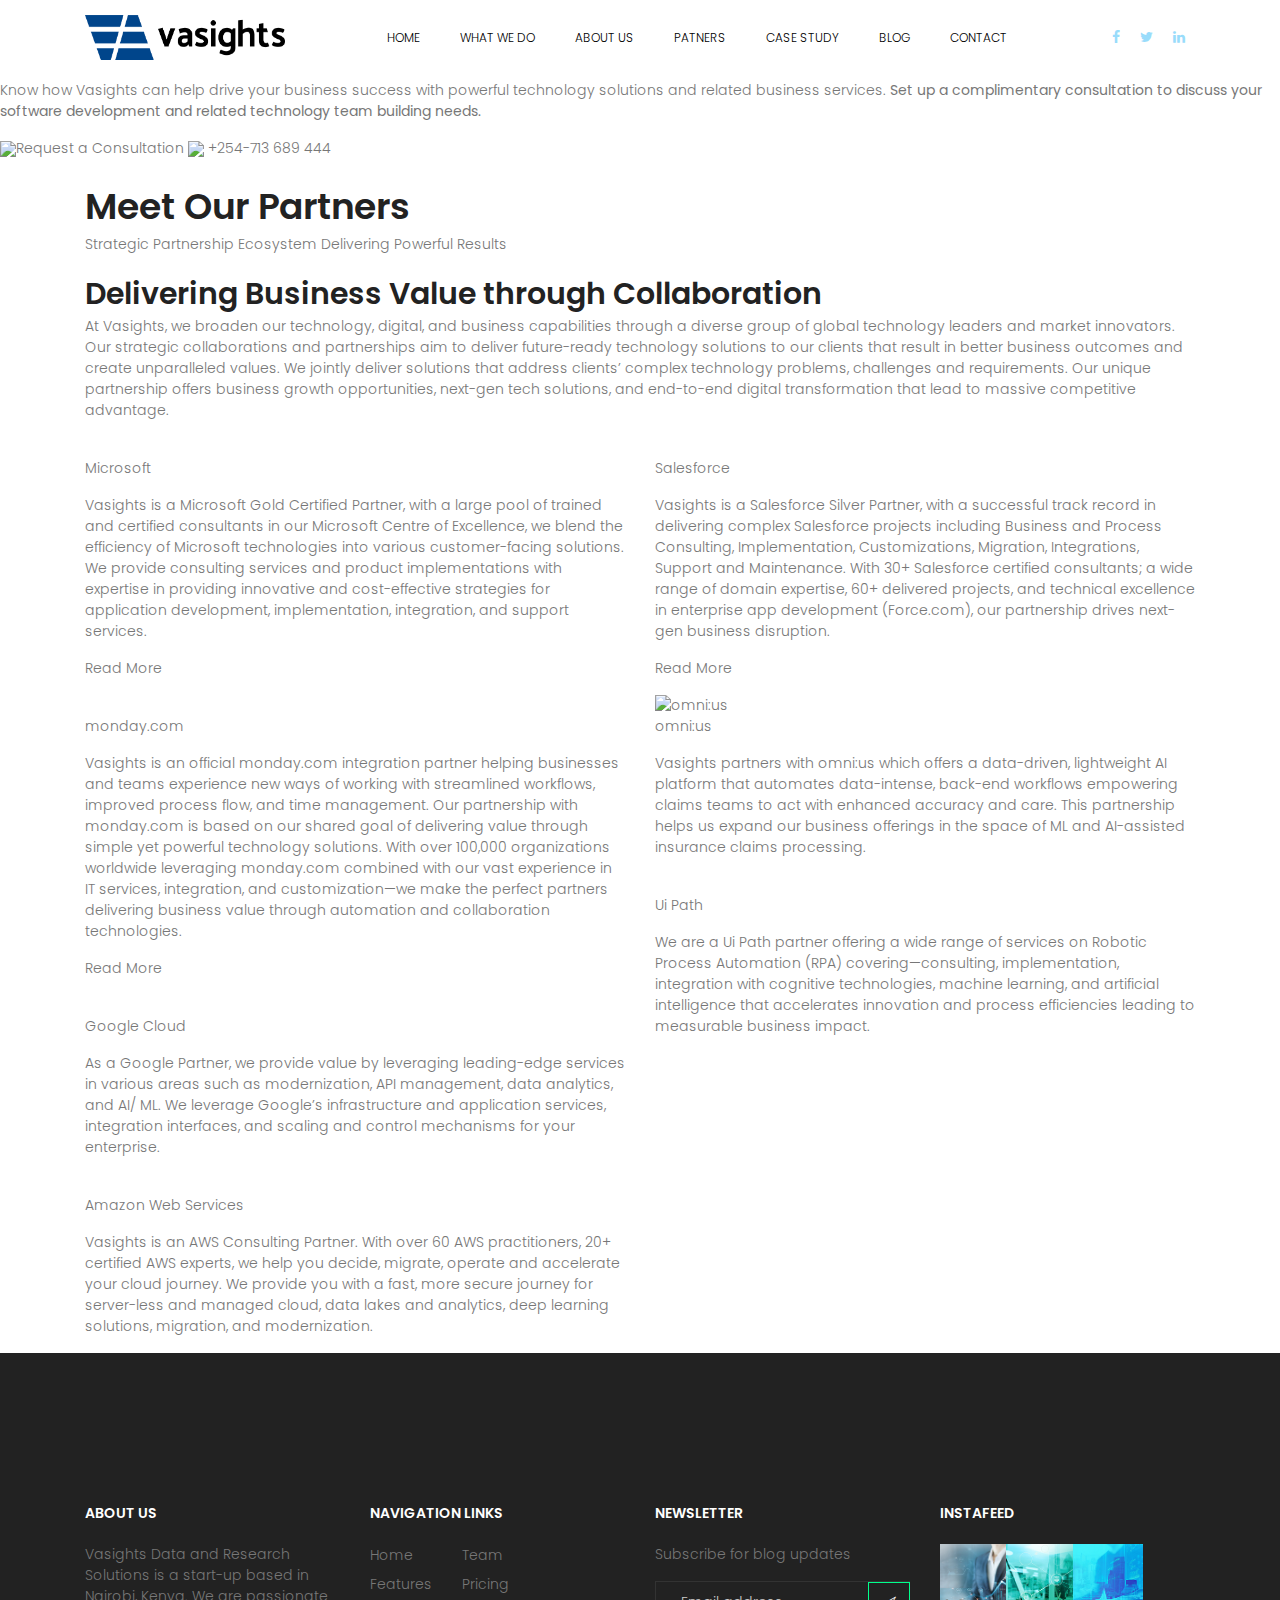
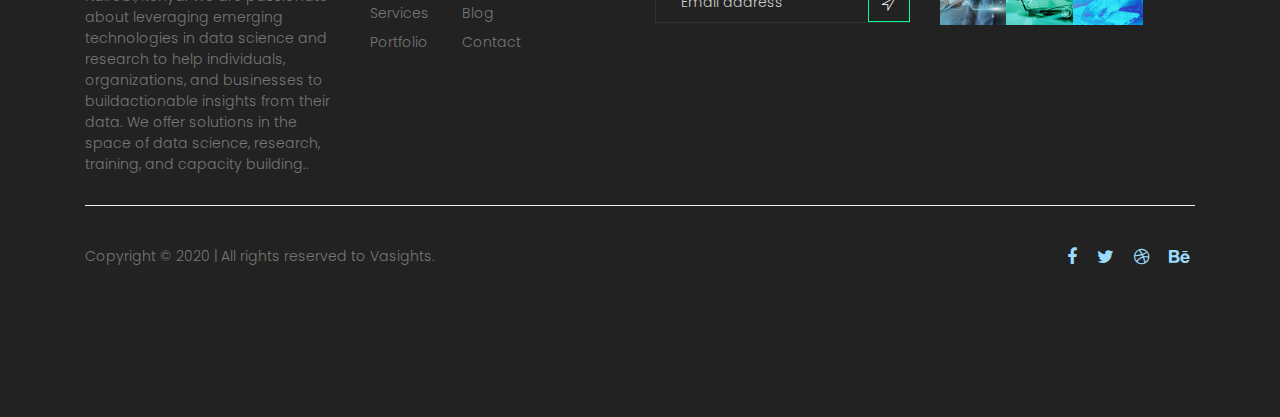
==== partners.html @ d42a7b68 "vasights" ====
<!DOCTYPE html>
<html lang="en" class="js-focus-visible" data-js-focus-visible="">

<head>
    <script type="text/javascript" src="https://pi.pardot.com/pd.js"></script>
    <script async="" src="https://snap.licdn.com/li.lms-analytics/insight.beta.min.js"></script>
    <script src="https://connect.facebook.net/signals/config/571730026812693?v=2.9.29&amp;r=stable" async=""></script>
    <script async="" src="https://connect.facebook.net/en_US/fbevents.js"></script>
    <script type="text/javascript" async="" src="https://snap.licdn.com/li.lms-analytics/insight.min.js"></script>
    <script type="text/javascript" async="" src="https://static.hotjar.com/c/hotjar-2065136.js?sv=7"></script>
    <script type="text/javascript" async="" src="https://www.google-analytics.com/analytics.js"></script>
    <script async="" src="https://www.googletagmanager.com/gtm.js?id=GTM-TFKDRL5"></script>
    <script>(function (w, d, s, l, i) {
            w[l] = w[l] || []; w[l].push({
                'gtm.start':
                    new Date().getTime(), event: 'gtm.js'
            }); var f = d.getElementsByTagName(s)[0],
                j = d.createElement(s), dl = l != 'dataLayer' ? '&l=' + l : ''; j.async = true; j.src =
                    'https://www.googletagmanager.com/gtm.js?id=' + i + dl; f.parentNode.insertBefore(j, f);
        })(window, document, 'script', 'dataLayer', 'GTM-TFKDRL5');</script>
    <meta charset="utf-8">
    <meta http-equiv="X-UA-Compatible" content="IE=edge">
    <meta name="viewport" content="width=device-width, initial-scale=1.0, maximum-scale=1.0, user-scalable=0">
    <title>Strategic Partnerships | Vasights</title>
    <link rel="icon" type="image/x-icon" href="/wp-content/themes/DamcoNew/images/favicon.ico">
    <link href="https://www.damcogroup.com/wp-content/themes/DamcoNew/css/fonts/PTsans.min.css" rel="stylesheet">
    <link rel="stylesheet" href="https://maxcdn.bootstrapcdn.com/font-awesome/4.5.0/css/font-awesome.min.css">
    <link href="https://www.damcogroup.com/wp-content/themes/DamcoNew/css/bootstrap.min.css" rel="stylesheet">
    <link href="https://www.damcogroup.com/wp-content/themes/DamcoNew/css/custom.min.css" rel="stylesheet">
    <link href="https://www.damcogroup.com/wp-content/themes/DamcoNew/css/animate.min.css" rel="stylesheet">
    <link href="https://www.damcogroup.com/wp-content/themes/DamcoNew/css/custom2.min.css" rel="stylesheet">
    <link href="https://unpkg.com/aos@2.3.1/dist/aos.css" rel="stylesheet">
    <link href="https://www.damcogroup.com/wp-content/themes/DamcoNew/css/slick.css" rel="stylesheet">
    <link href="https://www.damcogroup.com/wp-content/themes/DamcoNew/css/slick-theme.css" rel="stylesheet">
    <link href="https://www.damcogroup.com/wp-content/themes/DamcoNew/css/newCustom.css" rel="stylesheet">
    <link href="https://www.damcogroup.com/wp-content/themes/DamcoNew/css/coe/coes.css" rel="stylesheet">
    <link href="https://www.damcogroup.com/wp-content/themes/DamcoNew/css/megadropdown-menu.css" rel="stylesheet">
    <link rel="stylesheet" href="https://maxcdn.bootstrapcdn.com/font-awesome/4.5.0/css/font-awesome.min.css">
    <link href="https://fonts.googleapis.com/css?family=Poppins:100,300,400,500,600,700,800,900" rel="stylesheet">
    <link href="https://fonts.googleapis.com/css?family=Poppins:300,500,600" rel="stylesheet">
    <!--
		CSS
		============================================= -->
    <link rel="stylesheet" href="css/linearicons.css">
    <link rel="stylesheet" href="css/owl.carousel.css">
    <link rel="stylesheet" href="css/font-awesome.min.css">
    <link rel="stylesheet" href="css/animate.css">
    <link rel="stylesheet" href="css/bootstrap.css">
    <link rel="stylesheet" href="css/main.css">
    <style>
        .nav-shadow.sticky-header {
            top: 0px !important;
            position: fixed !important;
        }

        .navbar-inverse {
            position: fixed!important; top: 0px!important;
        }
    </style>
    <!--[if lt IE 9]> <script src="https://oss.maxcdn.com/html5shiv/3.7.2/html5shiv.min.js"></script> <script src="https://oss.maxcdn.com/respond/1.4.2/respond.min.js"></script> <![endif]-->
    <meta name="description"
        content="Damco Solutions is a trusted partner of global leaders such as Salesforce, Microsoft, monday.com, UIPath, Omni:us, Amazon Web Services, Google Cloud, and more.">
    <link rel="canonical" href="https://www.damcogroup.com/partners/">
    <link rel="stylesheet" id="wp-block-library-css"
        href="https://www.damcogroup.com/wp-includes/css/dist/block-library/style.min.css" media="all">
    <link rel="stylesheet" id="contact-form-7-css"
        href="https://www.damcogroup.com/wp-content/plugins/contact-form-7/includes/css/styles.css" media="all">
    <script src="https://www.damcogroup.com/wp-includes/js/jquery/jquery.js"></script>
    <link rel="alternate" type="application/json+oembed"
        href="https://www.damcogroup.com/wp-json/oembed/1.0/embed?url=https%3A%2F%2Fwww.damcogroup.com%2Fpartners%2F">
    <link rel="alternate" type="text/xml+oembed"
        href="https://www.damcogroup.com/wp-json/oembed/1.0/embed?url=https%3A%2F%2Fwww.damcogroup.com%2Fpartners%2F&amp;format=xml">
    <style id="wp-custom-css">
        select.wpcf7-form-control {
            width: 100%;
            height: 40px;
        }

        #talk-modal .wpcf7 .form-group label {
            display: block;
        }

        #talk-modal .wpcf7 input[type="submit"] {
            float: right
        }

        .wpcf7-submit.btn.btn-submit {
            background-color: #15c3ba !important;
            color: #fff;
            width: 150px;
            height: 50px;
        }

        #talk-modal .right-form input,
        #talk-modal .right-form .textarea-talk {
            background: #f1f1f1;
        }

        textarea.form-control {
            height: 70px;
        }

        span.wpcf7-list-item-label {
            font-size: 12px;
        }

        span.wpcf7-list-item {
            display: block
        }

        .landing-banner .description-block .text-block form {
            float: left;
            width: 100% !important;
            background-color: #2474bd;
            border-radius: 0.2em;
            padding: 1em 0.5em;
            background-image: url(../img/form-bg.png);
            background-position: 50% 50%;
            background-repeat-y: no-repeat;
            margin-top: 2em;
            background-size: auto 100%;
        }

        #wpcf7-f4027-o2.form-group {
            width: 100%
        }

        #wpcf7-f4028-o1.screen-reader-response {
            display: none
        }
    </style>
    <script async="" src="https://script.hotjar.com/modules.78248f90481494209b20.js" charset="utf-8"></script>
    <style type="text/css">
        iframe#_hjRemoteVarsFrame {
            display: none !important;
            width: 1px !important;
            height: 1px !important;
            opacity: 0 !important;
            pointer-events: none !important;
        }
    </style>
    <style type="text/css">
        button.btn[data-v-0a2a5063] {
            display: inline-block;
            font-weight: 300;
            line-height: 1.25;
            text-align: center;
            white-space: nowrap;
            vertical-align: middle;
            user-select: none;
            border: 1px solid transparent;
            cursor: pointer;
            letter-spacing: 1px;
            transition: all .15s ease
        }

        button.btn.btn-sm[data-v-0a2a5063] {
            padding: .4rem .8rem;
            font-size: .8rem;
            border-radius: .2rem
        }

        button.btn.btn-primary[data-v-0a2a5063] {
            color: #fff;
            background-color: #45C8F1;
            border-color: #45C8F1
        }

        button.btn.btn-outline-primary[data-v-0a2a5063] {
            color: #45C8F1;
            background-color: transparent;
            border-color: #45C8F1
        }

        button.btn.btn-danger[data-v-0a2a5063] {
            color: #fff;
            background-color: #FF4949;
            border-color: #FF4949
        }

        .text-muted[data-v-0a2a5063] {
            color: #8492A6
        }

        .text-center[data-v-0a2a5063] {
            text-align: center
        }

        .drop-down-enter[data-v-0a2a5063],
        .drop-down-leave-to[data-v-0a2a5063] {
            transform: translateX(0) translateY(-20px);
            transition-timing-function: cubic-bezier(0.74, 0.04, 0.26, 1.05);
            opacity: 0
        }

        .drop-down-enter-active[data-v-0a2a5063],
        .drop-down-leave-active[data-v-0a2a5063] {
            transition: all .15s
        }

        .move-left-enter[data-v-0a2a5063],
        .move-left-leave-to[data-v-0a2a5063] {
            transform: translateY(0) translateX(-80px);
            transition-timing-function: cubic-bezier(0.74, 0.04, 0.26, 1.05);
            opacity: 0
        }

        .move-left-enter-active[data-v-0a2a5063],
        .move-left-leave-active[data-v-0a2a5063] {
            transition: all .15s
        }

        .shake[data-v-0a2a5063] {
            animation: shake-data-v-0a2a5063 0.82s cubic-bezier(0.36, 0.07, 0.19, 0.97) both;
            transform: translate3d(0, 0, 0)
        }

        @keyframes shake-data-v-0a2a5063 {

            10%,
            90% {
                transform: translate3d(-1px, 0, 0)
            }

            20%,
            80% {
                transform: translate3d(2px, 0, 0)
            }

            30%,
            50%,
            70% {
                transform: translate3d(-4px, 0, 0)
            }

            40%,
            60% {
                transform: translate3d(4px, 0, 0)
            }
        }

        .pulse[data-v-0a2a5063] {
            animation: pulse-data-v-0a2a5063 2s ease infinite
        }

        @keyframes pulse-data-v-0a2a5063 {
            0% {
                opacity: .7
            }

            50% {
                opacity: .4
            }

            100% {
                opacity: .7
            }
        }

        .flash-once[data-v-0a2a5063] {
            animation: flash-once 3.5s ease 1
        }

        @keyframes fade-up-data-v-0a2a5063 {
            0% {
                transform: translate3d(0, 10px, 0);
                opacity: 0
            }

            100% {
                transform: translate3d(0, 0, 0);
                opacity: 1
            }
        }

        .fade-in[data-v-0a2a5063] {
            animation: fade-in-data-v-0a2a5063 .3s ease-in-out
        }

        @keyframes fade-in-data-v-0a2a5063 {
            0% {
                opacity: 0
            }

            100% {
                opacity: 1
            }
        }

        .spin[data-v-0a2a5063] {
            animation-name: spin-data-v-0a2a5063;
            animation-duration: 2000ms;
            animation-iteration-count: infinite;
            animation-timing-function: linear
        }

        @keyframes spin-data-v-0a2a5063 {
            from {
                transform: rotate(0deg)
            }

            to {
                transform: rotate(360deg)
            }
        }

        .bounceIn[data-v-0a2a5063] {
            animation-name: bounceIn-data-v-0a2a5063;
            transform-origin: center bottom;
            animation-duration: 1s;
            animation-fill-mode: both;
            animation-iteration-count: 1
        }

        @keyframes bounceIn-data-v-0a2a5063 {

            0%,
            20%,
            40%,
            60%,
            80%,
            100% {
                -webkit-transition-timing-function: cubic-bezier(0.215, 0.61, 0.355, 1);
                transition-timing-function: cubic-bezier(0.215, 0.61, 0.355, 1)
            }

            0% {
                opacity: 1;
                -webkit-transform: scale3d(0.8, 0.8, 0.8);
                transform: scale3d(0.8, 0.8, 0.8)
            }

            20% {
                -webkit-transform: scale3d(1.1, 1.1, 1.1);
                transform: scale3d(1.1, 1.1, 1.1)
            }

            40% {
                -webkit-transform: scale3d(0.9, 0.9, 0.9);
                transform: scale3d(0.9, 0.9, 0.9)
            }

            60% {
                opacity: 1;
                -webkit-transform: scale3d(1.03, 1.03, 1.03);
                transform: scale3d(1.03, 1.03, 1.03)
            }

            80% {
                -webkit-transform: scale3d(0.97, 0.97, 0.97);
                transform: scale3d(0.97, 0.97, 0.97)
            }

            100% {
                opacity: 1;
                -webkit-transform: scale3d(1, 1, 1);
                transform: scale3d(1, 1, 1)
            }
        }

        @keyframes dots-data-v-0a2a5063 {

            0%,
            20% {
                color: rgba(0, 0, 0, 0);
                text-shadow: 0.25em 0 0 rgba(0, 0, 0, 0), 0.5em 0 0 rgba(0, 0, 0, 0)
            }

            40% {
                color: #8492A6;
                text-shadow: 0.25em 0 0 rgba(0, 0, 0, 0), 0.5em 0 0 rgba(0, 0, 0, 0)
            }

            60% {
                text-shadow: 0.25em 0 0 #8492A6, 0.5em 0 0 rgba(0, 0, 0, 0)
            }

            80%,
            100% {
                text-shadow: .25em 0 0 #8492A6, .5em 0 0 #8492A6
            }
        }

        @keyframes recording-data-v-0a2a5063 {
            0% {
                box-shadow: 0px 0px 5px 0px rgba(173, 0, 0, 0.3)
            }

            65% {
                box-shadow: 0px 0px 5px 5px rgba(173, 0, 0, 0.3)
            }

            90% {
                box-shadow: 0px 0px 5px 5px rgba(173, 0, 0, 0)
            }
        }

        html[data-v-0a2a5063] {
            max-height: 500px
        }

        body[data-v-0a2a5063] {
            margin: 0;
            font-size: 100%;
            color: #3C4858;
            width: 350px;
            max-height: 500px
        }

        a[data-v-0a2a5063] {
            text-decoration: none;
            color: #45C8F1
        }

        h1[data-v-0a2a5063],
        h2[data-v-0a2a5063],
        h3[data-v-0a2a5063],
        h4[data-v-0a2a5063] {
            margin-top: 0
        }

        .container_selected_area[data-v-0a2a5063] {
            padding: 0px;
            position: fixed;
            z-index: 2147483647;
            top: 0px;
            left: 0px;
            right: 0px;
            bottom: 0px;
            display: none;
            visibility: hidden
        }

        .container_selected_area.active[data-v-0a2a5063] {
            visibility: visible;
            display: block
        }

        .container_selected_area .label[data-v-0a2a5063] {
            font-family: "Didact Gothic Regular", sans-serif;
            font-size: 22px;
            text-align: center;
            padding-top: 15px
        }

        .container_selected_area .area[data-v-0a2a5063] {
            border: 1px solid #1e83ff;
            background: rgba(30, 131, 255, 0.1);
            display: none;
            position: fixed;
            z-index: 2147483647;
            box-sizing: border-box
        }

        .container_selected_area .area.active[data-v-0a2a5063] {
            display: block;
            top: 0px;
            left: 0px
        }

        .hide[data-v-0a2a5063] {
            display: none
        }
    </style>
    <style type="text/css">
        @font-face {
            font-weight: 400;
            font-style: normal;
            font-family: 'Circular-Loom';

            src: url('https://cdn.loom.com/assets/fonts/circular/CircularXXWeb-Book-cd7d2bcec649b1243839a15d5eb8f0a3.woff2') format('woff2');
        }

        @font-face {
            font-weight: 500;
            font-style: normal;
            font-family: 'Circular-Loom';

            src: url('https://cdn.loom.com/assets/fonts/circular/CircularXXWeb-Medium-d74eac43c78bd5852478998ce63dceb3.woff2') format('woff2');
        }

        @font-face {
            font-weight: 700;
            font-style: normal;
            font-family: 'Circular-Loom';

            src: url('https://cdn.loom.com/assets/fonts/circular/CircularXXWeb-Bold-83b8ceaf77f49c7cffa44107561909e4.woff2') format('woff2');
        }

        @font-face {
            font-weight: 900;
            font-style: normal;
            font-family: 'Circular-Loom';

            src: url('https://cdn.loom.com/assets/fonts/circular/CircularXXWeb-Black-bf067ecb8aa777ceb6df7d72226febca.woff2') format('woff2');
        }
    </style>
    <script type="text/javascript"
        src="https://pi.pardot.com/analytics?ver=3&amp;visitor_id=&amp;visitor_id_sign=&amp;pi_opt_in=&amp;campaign_id=3737&amp;account_id=303261&amp;title=Strategic%20Partnerships%20%7C%20Damco%20Solutions&amp;url=https%3A%2F%2Fwww.damcogroup.com%2Fpartners%2F&amp;referrer=https%3A%2F%2Fwww.damcogroup.com%2Fservices%2F"></script>
</head>

<body data-rsssl="1"
    class="page-template page-template-template-withoutfooterform page-template-template-withoutfooterform-php page page-id-9882 page-parent landing-page white-bg" "="" data-spy="
    scroll" data-aos-easing="ease" data-aos-duration="400" data-aos-delay="0" data-new-gr-c-s-check-loaded="14.984.0"
    data-gr-ext-installed="" cz-shortcut-listen="true"> <noscript><iframe
            src="https://www.googletagmanager.com/ns.html?id=GTM-TFKDRL5" height="0" width="0"
            style="display:none;visibility:hidden"></iframe></noscript>
    <div class="contact-widget widget-green"> Contact Us</div>
    <div class="widget-content widget-content-style"> <a class="close-widget"><img
                src="https://www.damcogroup.com/wp-content/themes/DamcoNew/images/chat-arrow.png" alt="contact us"></a>
        <div class="consultation-form" id="consultation-form" style="display:none">
            <h3>Request a Consultation</h3>
            <div class="consultation-form-inner"> <iframe src="https://go.pardot.com/l/733363/2019-05-20/2khx"
                    class="Pardot_Consultation_form"></iframe></div>
        </div>
        <div class="chat-thankyou" style="display:none">
            <h3 class="thank-request">Thank You for your Request</h3>
            <h4><img src="https://www.damcogroup.com/wp-content/themes/DamcoNew/images/chat-thankyou-icon.png"></h4>
            <h5>Our representative will get in touch with you shortly.</h5> <a class="request-widget call-widget"
                href="tel:+254-713 689 444"><img
                    src="https://www.damcogroup.com/wp-content/themes/DamcoNew/images/chat-phone-icon.png">
                +254-713 689 444</a>
        </div>
        <div class="widget-inner-content">
            <p class="thanks-stop">Thanks for stopping by!</p>
            <p>Know how Vasights can help drive your business success with powerful technology solutions and related
                business services.<strong> Set up a complimentary consultation to discuss your software development and
                    related technology team building needs.</strong></p> <a class="request-widget"
                id="req-consultation"><img
                    src="https://www.damcogroup.com/wp-content/themes/DamcoNew/images/chat-msg-icon.png">Request a
                Consultation</a> <a class="request-widget call-widget" href="tel:+254-713 689 444"><img
                    src="https://www.damcogroup.com/wp-content/themes/DamcoNew/images/chat-phone-icon.png">
                +254-713 689 444</a>
        </div>
    </div>
    <div id="widgetModal" class="modal fade" role="dialog">
        <div class="modal-dialog">
            <div class="modal-content"> <button type="button" class="close close-widget" data-dismiss="modal"><img
                        src="https://www.damcogroup.com/wp-content/themes/DamcoNew/images/chat-arrow.png"></button>
                <div class="modal-header">
                    <h4 class="modal-title">Request a Consultation</h4>
                </div>
                <div class="modal-body">
                    <div role="form" class="wpcf7" id="wpcf7-f6264-o1" lang="en-US" dir="ltr">
                        <div class="screen-reader-response" aria-live="polite" style="display: none;"></div>
                        <form action="/partners/#wpcf7-f6264-o1" method="post" class="wpcf7-form"
                            novalidate="novalidate">
                            <div style="display: none;"> <input type="hidden" name="_wpcf7" value="6264"> <input
                                    type="hidden" name="_wpcf7_version" value="5.1.9"> <input type="hidden"
                                    name="_wpcf7_locale" value="en_US"> <input type="hidden" name="_wpcf7_unit_tag"
                                    value="wpcf7-f6264-o1"> <input type="hidden" name="_wpcf7_container_post" value="0">
                            </div>
                            <div class="tabbing request-consultation-demo contact-web-newz">
                                <div class="left full-width"><span class="wpcf7-form-control-wrap first-name"><input
                                            type="text" name="first-name" value="" size="40"
                                            class="wpcf7-form-control wpcf7-text wpcf7-validates-as-required fname"
                                            aria-required="true" aria-invalid="false"></span><br> <label>First
                                        Name<span>*</span></label></div>
                                <div class="right full-width"><span class="wpcf7-form-control-wrap last-name"><input
                                            type="text" name="last-name" value="" size="40"
                                            class="wpcf7-form-control wpcf7-text wpcf7-validates-as-required lname"
                                            aria-required="true" aria-invalid="false"></span><br> <label>Last
                                        Name<span>*</span></label></div>
                                <div class="left full-width"><span class="wpcf7-form-control-wrap company"><input
                                            type="text" name="company" value="" size="40"
                                            class="wpcf7-form-control wpcf7-text wpcf7-validates-as-required"
                                            aria-required="true" aria-invalid="false"></span><br>
                                    <label>Company<span>*</span></label></div>
                                <div class="right full-width"><span class="wpcf7-form-control-wrap job-title"><input
                                            type="text" name="job-title" value="" size="40"
                                            class="wpcf7-form-control wpcf7-text wpcf7-validates-as-required"
                                            aria-required="true" aria-invalid="false"></span><br> <label>Job
                                        Title<span>*</span></label></div>
                                <div class="left full-width"><span class="wpcf7-form-control-wrap cmpy-email"><input
                                            type="email" name="cmpy-email" value="" size="40"
                                            class="wpcf7-form-control wpcf7-text wpcf7-email wpcf7-validates-as-required wpcf7-validates-as-email"
                                            aria-required="true" aria-invalid="false"></span><br> <label>Email
                                        Address<span>*</span></label></div>
                                <div class="right full-width"><span class="wpcf7-form-control-wrap phnnumber"><input
                                            type="tel" name="phnnumber" value="" size="40" maxlength="15"
                                            class="wpcf7-form-control wpcf7-text wpcf7-tel wpcf7-validates-as-required wpcf7-validates-as-tel phn-no"
                                            aria-required="true" aria-invalid="false"></span><br>
                                    <label>Phone<span>*</span></label></div>
                                <div class="left full-width consultation-text1 "><span
                                        class="wpcf7-form-control-wrap howcanwehelp"><textarea name="howcanwehelp"
                                            cols="40" rows="10" class="wpcf7-form-control wpcf7-textarea"
                                            aria-invalid="false"></textarea></span><br> <label>How can we help
                                        you?</label></div>
                            </div> <input type="hidden" name="PageUrl" value="post_url"
                                class="wpcf7-form-control wpcf7-hidden">
                            <div class="clearfix"></div>
                            <div class="row"> <input type="hidden" name="form-name" value="Request For Services"
                                    class="wpcf7-form-control wpcf7-hidden">
                                <div class="col-md-12 text-right"><input type="submit" value="Request a Consultation"
                                        class="wpcf7-form-control wpcf7-submit button js-form-submit form-submit"
                                        id="edit-submit"><span class="ajax-loader"></span></div>
                            </div>
                            <div class="wpcf7-response-output wpcf7-display-none" aria-hidden="true"></div>
                        </form>
                    </div>
                </div>
            </div>
        </div>
    </div>

    <header class="default-header">
        <div class="sticky-header">
            <div class="container">
                <div class="header-content d-flex justify-content-between align-items-center">
                    <div class="logo">
                        <a href="#top" class="smooth"><img src="img/Vasights-Main-Logo-Transparent.png" alt=""></a>
                    </div>
                    <div class="right-bar d-flex align-items-center">
                        <nav class="d-flex align-items-center">
                            <ul class="main-menu">
                                <li><a href="./index.html">Home</a></li>
                                <li><a href="#services">What We Do</a></li>
                                <li><a href="#protfolio">About Us</a></li>
                                <li><a href="/partners.html" target="_blank">Patners</a></li>
                                <li><a href="#casestudy">Case Study</a></li>
                                <li><a href="#blog">Blog</a></li>
                                <li><a href="#contact">Contact</a></li>
                            </ul>
                            <a href="#" class="mobile-btn"><span class="lnr lnr-menu"></span></a>
                        </nav>
                        <div class="search relative">
                            <span class="lnr lnr-magnifier"></span>
                            <form action="#" class="search-field">
                                <input type="text" placeholder="Search here" onfocus="this.placeholder = ''"
                                    onblur="this.placeholder = 'Search here'">
                                <button class="search-submit"><span class="lnr lnr-magnifier"></span></button>
                            </form>
                        </div>
                        <div class="header-social d-flex align-items-center">
                            <a href="https://www.facebook.com/apticsdata/"><i class="fa fa-facebook"></i></a>
                            <a href="https://twitter.com/apticsdata"><i class="fa fa-twitter"></i></a>
                            <a href="#"><i class="fa fa-linkedin"></i></a>
                        </div>
                    </div>
                </div>
            </div>
        </div>
    </header>
    <div class="partner-main">
        <div class="banner-partner-main"> <img src="https://www.damcogroup.com/wp-content/themes/DamcoNew/images/partner-page/banner-new.jpg"
                alt="" class="img-responsive">
            <div class="container">
                <div class="row">
                    <div class="col-sm-12">
                        <h1>Meet Our Partners</h1>
                        <p class="subheadng">Strategic Partnership Ecosystem <span>Delivering Powerful Results</span>
                        </p>
                    </div>
                </div>
            </div>
        </div>
        <div class="design-pattern-wrapper">
            <div class="design-pattern pattern-1"></div>
            <div class="design-pattern pattern-2"></div>
            <div class="section-1 section-padding">
                <div class="container">
                    <div class="row">
                        <div class="col-sm-12">
                            <h2>Delivering Business Value through Collaboration</h2>
                            <p class="para">At Vasights, we broaden our technology, digital, and business capabilities
                                through a diverse group of global technology leaders and market innovators. Our
                                strategic collaborations and partnerships aim to deliver future-ready technology
                                solutions to our clients that result in better business outcomes and create unparalleled
                                values. We jointly deliver solutions that address clients’ complex technology problems,
                                challenges and requirements. Our unique partnership offers business growth
                                opportunities, next-gen tech solutions, and end-to-end digital transformation that lead
                                to massive competitive advantage.</p>
                        </div>
                    </div>
                </div>
            </div>
            <div class="section-3 section-padding">
                <div class="section-3-inner">
                    <div class="design-pattern pattern-3"></div>
                    <div class="design-pattern pattern-4"></div>
                    <div class="container">
                        <div class="row">
                            <div class="col-sm-6">
                                <div class="col-left">
                                    <div class="section-3-card">
                                        <div class="section-3-card-img"> <img
                                                src="https://www.damcogroup.com/wp-content/themes/DamcoNew/images/partner-page/microsoft.png"
                                                alt="" class="img-responsive"></div>
                                        <div class="section-3-card-body">
                                            <p class="section-3-card-title">Microsoft</p>
                                            <p class="section-3-content">Vasights is a Microsoft Gold Certified Partner,
                                                with a large pool of trained and certified consultants in our Microsoft
                                                Centre of Excellence, we blend the efficiency of Microsoft technologies
                                                into various customer-facing solutions. We provide consulting services
                                                and product implementations with expertise in providing innovative and
                                                cost-effective strategies for application development, implementation,
                                                integration, and support services.</p>
                                            <p class="card-link"><a href="https://www.damcogroup.com/microsoft.html"
                                                    target="_blank" rel="noopener noreferrer">Read More</a></p>
                                        </div>
                                    </div>
                                    <div class="section-3-card">
                                        <div class="section-3-card-img"> <img
                                                src="https://www.damcogroup.com/wp-content/themes/DamcoNew/images/partner-page/monday-com.png"
                                                alt="" class="img-responsive"></div>
                                        <div class="section-3-card-body">
                                            <p class="section-3-card-title">monday.com</p>
                                            <p class="section-3-content">Vasights is an official monday.com integration
                                                partner helping businesses and teams experience new ways of working with
                                                streamlined workflows, improved process flow, and time management. Our
                                                partnership with monday.com is based on our shared goal of delivering
                                                value through simple yet powerful technology solutions. With over
                                                100,000 organizations worldwide leveraging monday.com combined with our
                                                vast experience in IT services, integration, and customization—we make
                                                the perfect partners delivering business value through automation and
                                                collaboration technologies.</p>
                                            <p class="card-link"><a
                                                    href="https://www.damcogroup.com/monday-com-consultant-damco-solutions/"
                                                    target="_blank" rel="noopener noreferrer">Read More</a></p>
                                        </div>
                                    </div>
                                    <div class="section-3-card">
                                        <div class="section-3-card-img"> <img
                                                src="https://www.damcogroup.com/wp-content/themes/DamcoNew/images/partner-page/google-cloud.png"
                                                alt="" class="img-responsive"></div>
                                        <div class="section-3-card-body">
                                            <p class="section-3-card-title">Google Cloud</p>
                                            <p class="section-3-content">As a Google Partner, we provide value by
                                                leveraging leading-edge services in various areas such as modernization,
                                                API management, data analytics, and AI/ ML. We leverage Google’s
                                                infrastructure and application services, integration interfaces, and
                                                scaling and control mechanisms for your enterprise.</p>
                                        </div>
                                    </div>
                                    <div class="section-3-card">
                                        <div class="section-3-card-img"> <img
                                                src="https://www.damcogroup.com/wp-content/themes/DamcoNew/images/partner-page/amazon.png" alt=""
                                                class="img-responsive"></div>
                                        <div class="section-3-card-body">
                                            <p class="section-3-card-title">Amazon Web Services</p>
                                            <p class="section-3-content">Vasights is an AWS Consulting Partner. With over
                                                60 AWS practitioners, 20+ certified AWS experts, we help you decide,
                                                migrate, operate and accelerate your cloud journey. We provide you with
                                                a fast, more secure journey for server-less and managed cloud, data
                                                lakes and analytics, deep learning solutions, migration, and
                                                modernization.</p>
                                        </div>
                                    </div>
                                </div>
                            </div>
                            <div class="col-sm-6 col-right-wrapper">
                                <div class="col-right">
                                    <div class="section-3-card">
                                        <div class="section-3-card-img"> <img
                                                src="https://www.damcogroup.com/wp-content/themes/DamcoNew/images/partner-page/salesforce.png"
                                                alt="" class="img-responsive"></div>
                                        <div class="section-3-card-body">
                                            <p class="section-3-card-title">Salesforce</p>
                                            <p class="section-3-content">Vasights is a Salesforce Silver Partner, with a
                                                successful track record in delivering complex Salesforce projects
                                                including Business and Process Consulting, Implementation,
                                                Customizations, Migration, Integrations, Support and Maintenance. With
                                                30+ Salesforce certified consultants; a wide range of domain expertise,
                                                60+ delivered projects, and technical excellence in enterprise app
                                                development (Force.com), our partnership drives next-gen business
                                                disruption.</p>
                                            <p class="card-link"><a href="https://www.damcogroup.com/Salesforce"
                                                    target="_blank" rel="noopener noreferrer">Read More</a></p>
                                        </div>
                                    </div>
                                    <div class="section-3-card">
                                        <div class="section-3-card-img"> <img
                                                src="https://www.damcogroup.com/wp-content/themes/DamcoNew/images/partner-page/omni-us.png"
                                                alt="omni:us" class="img-responsive"></div>
                                        <div class="section-3-card-body">
                                            <p class="section-3-card-title">omni:us</p>
                                            <p class="section-3-content">Vasights partners with omni:us which offers a
                                                data-driven, lightweight AI platform that automates data-intense,
                                                back-end workflows empowering claims teams to act with enhanced accuracy
                                                and care. This partnership helps us expand our business offerings in the
                                                space of ML and AI-assisted insurance claims processing.</p>
                                        </div>
                                    </div>
                                    <div class="section-3-card">
                                        <div class="section-3-card-img"> <img
                                                src="https://www.damcogroup.com/wp-content/themes/DamcoNew/images/partner-page/UI-path.png" alt=""
                                                class="img-responsive"></div>
                                        <div class="section-3-card-body">
                                            <p class="section-3-card-title">Ui Path</p>
                                            <p class="section-3-content">We are a Ui Path partner&nbsp;offering a wide
                                                range of services on Robotic Process Automation (RPA)
                                                covering—consulting, implementation, integration with cognitive
                                                technologies, machine learning, and artificial intelligence that
                                                accelerates innovation and process efficiencies leading to measurable
                                                business impact.</p>
                                        </div>
                                    </div>
                                </div>
                            </div>
                        </div>
                    </div>
                </div>
            </div>
        </div>
    </div> <a href="#" class="scrollToTop" style="display: block;"></a>
	<footer class="section-full">
		<div class="container">
			<div class="row">
				<div class="col-lg-3 col-sm-6">
					<div class="single-footer-widget">
						<h6 class="text-white text-uppercase mb-20">About Us</h6>
						<p>Vasights Data and Research Solutions is a start-up based in Nairobi, Kenya. We are passionate
							about leveraging emerging technologies in data science and research to help individuals,
							organizations, and businesses to buildactionable insights from their data. We offer
							solutions in the space of data science, research, training, and capacity building.. </p>
					</div>
				</div>
				<div class="col-lg-3 col-sm-6">
					<div class="single-footer-widget">
						<h6 class="text-white text-uppercase mb-20">Navigation Links</h6>
						<div class="d-flex">
							<ul class="footer-nav">
								<li><a href="#">Home</a></li>
								<li><a href="#">Features</a></li>
								<li><a href="#">Services</a></li>
								<li><a href="#">Portfolio</a></li>
							</ul>
							<ul class="ml-30 footer-nav">
								<li><a href="#">Team</a></li>
								<li><a href="#">Pricing</a></li>
								<li><a href="#">Blog</a></li>
								<li><a href="#">Contact</a></li>
							</ul>
						</div>
					</div>
				</div>
				<div class="col-lg-3 col-sm-6">
					<div class="single-footer-widget">
						<h6 class="text-white text-uppercase mb-20">Newsletter</h6>
						<p>Subscribe for blog updates</p>
						<div id="mc_embed_signup">
							<form target="_blank" novalidate
								action="https://spondonit.us12.list-manage.com/subscribe/post?u=1462626880ade1ac87bd9c93a&id=92a4423d01"
								method="get" class="subscription relative d-flex justify-content-center">
								<input type="email" name="EMAIL" placeholder="Email address"
									onfocus="this.placeholder = ''" onblur="this.placeholder = 'Email address'"
									required>
								<div style="position: absolute; left: -5000px;">
									<input type="text" name="b_36c4fd991d266f23781ded980_aefe40901a" tabindex="-1"
										value="">
								</div>
								<button type="submit" class="newsletter-btn" name="subscribe"><span
										class="lnr lnr-location"></span></button>
								<div class="info"></div>
							</form>
						</div>
					</div>
				</div>
				<div class="col-lg-3 col-sm-6">
					<div class="single-footer-widget">
						<h6 class="text-white text-uppercase mb-20">Instafeed</h6>
						<ul class="instafeed d-flex flex-wrap">
							<li><img style="width: 70px;" src="img/is1.jpg" alt=""></li>
							<li><img style="width: 70px;" src="img/is2.jpg" alt=""></li>
							<li><img style="width: 70px;" src="img/is3.jpg" alt=""></li>


						</ul>
					</div>
				</div>
			</div>
			<div class="footer-bottom d-flex justify-content-between align-items-center">
				<p class="footer-text m-0">Copyright &copy; 2020 | All rights reserved to <a href="#">Vasights.</a>
				</p>
				<div class="footer-social d-flex align-items-center">
					<a href="https://www.facebook.com/apticsdata/"><i class="fa fa-facebook"></i></a>
					<a href="https://twitter.com/apticsdata"><i class="fa fa-twitter"></i></a>
					<a href="#"><i class="fa fa-dribbble"></i></a>
					<a href="#"><i class="fa fa-behance"></i></a>
				</div>
			</div>
		</div>
	</footer>


    <script src="https://code.jquery.com/jquery-1.12.4.min.js"></script>
    <script type="text/javascript"
        id="">!function (b, e, f, g, a, c, d) { b.fbq || (a = b.fbq = function () { a.callMethod ? a.callMethod.apply(a, arguments) : a.queue.push(arguments) }, b._fbq || (b._fbq = a), a.push = a, a.loaded = !0, a.version = "2.0", a.queue = [], c = e.createElement(f), c.async = !0, c.src = g, d = e.getElementsByTagName(f)[0], d.parentNode.insertBefore(c, d)) }(window, document, "script", "https://connect.facebook.net/en_US/fbevents.js"); fbq("init", "571730026812693"); fbq("track", "PageView");</script>
    <noscript><img height="1" width="1" style="display:none"
            src="https://www.facebook.com/tr?id=571730026812693&amp;ev=PageView&amp;noscript=1"></noscript>
    <script defer="" src="https://www.damcogroup.com/wp-content/themes/DamcoNew/js/bootstrap.min.js"></script>
    <script defer="" src="https://www.damcogroup.com/wp-content/themes/DamcoNew/js/sticky-nav.min.js"
        charset="utf-8"></script>
    <script defer="" src="https://www.damcogroup.com/wp-content/themes/DamcoNew/js/nav-banner-services.min.js"
        charset="utf-8"></script>
    <script defer="" src="https://www.damcogroup.com/wp-content/themes/DamcoNew/js/jquery.easing.min.js"></script>
    <script defer="" src="https://www.damcogroup.com/wp-content/themes/DamcoNew/js/creative.min.js"
        charset="utf-8"></script>
    <script defer="" src="https://www.damcogroup.com/wp-content/themes/DamcoNew/js/carousel.min.js"
        charset="utf-8"></script>
    <script src="https://www.damcogroup.com/wp-content/themes/DamcoNew/js/custom.min.js" charset="utf-8"></script>
    <script defer="" src="https://www.damcogroup.com/wp-content/themes/DamcoNew/js/jquery-ui.min.js"
        charset="utf-8"></script>
    <script defer="" src="https://www.damcogroup.com/wp-content/themes/DamcoNew/js/responsiveslides.min.js"></script>
    <script defer="" src="https://www.damcogroup.com/wp-content/themes/DamcoNew/js/nav-toggle.min.js"></script>
    <script defer="" src="https://www.damcogroup.com/wp-content/themes/DamcoNew/js/jquery.jsticky.min.js"></script>
    <script defer="" src="https://www.damcogroup.com/wp-content/themes/DamcoNew/js/new-mobile-menu.min.js"></script>
    <script defer="" src="https://www.damcogroup.com/wp-content/themes/DamcoNew/js/stickynew.min.js"></script>
    <script defer="" src="https://www.damcogroup.com/wp-content/themes/DamcoNew/js/footer-page.js"></script>
    <script src="https://www.damcogroup.com/wp-content/themes/DamcoNew/js/slick.js"></script>
    <script src="https://www.damcogroup.com/wp-content/themes/DamcoNew/js/mobile-megamenu.js"></script>
    <script>var ms_ie = false;
        var ua = window.navigator.userAgent;
        var old_ie = ua.indexOf('MSIE ');
        var new_ie = ua.indexOf('Trident/');
        if ((old_ie > -1) || (new_ie > -1)) {
            ms_ie = true;
        }
        if (ms_ie) {
            $('#navbar-collapse-grid').addClass('ie');
        }</script>
    <script>/*  */
        var wpcf7 = { "apiSettings": { "root": "https:\/\/www.damcogroup.com\/wp-json\/contact-form-7\/v1", "namespace": "contact-form-7\/v1" } };
    /*  */</script>
    <script src="https://www.damcogroup.com/wp-content/plugins/contact-form-7/includes/js/scripts.js"></script>
    <script src="https://www.damcogroup.com/wp-includes/js/wp-embed.min.js"></script>
    <script>$(document).ready(function () {
            $('.carouselRpaSlide').slick({
                dots: false,
                //infinite: true,
                speed: 1000,
                slidesToShow: 3,
                slidesToScroll: 3,
                autoplay: true,
                autoplaySpeed: 9000,
                prevArrow: "<img class='a-left control-c prev slick-prev' src='https://www.damcogroup.com/wp-content/themes/DamcoNew/images/rpa-fin/left-a.png' alt='Previous'>",
                nextArrow: "<img class='a-right control-c next slick-next' src='https://www.damcogroup.com/wp-content/themes/DamcoNew/images/rpa-fin/right-a.png' alt='Next'>",
                responsive: [
                    {
                        breakpoint: 1024,
                        settings: {
                            slidesToShow: 3,
                            slidesToScroll: 3,
                            infinite: true,
                            dots: true
                        }
                    },
                    {
                        breakpoint: 600,
                        settings: {
                            slidesToShow: 2,
                            slidesToScroll: 2
                        }
                    },
                    {
                        breakpoint: 480,
                        settings: {
                            slidesToShow: 1,
                            slidesToScroll: 1
                        }
                    }
                ]
            });
        });</script>
    <script>jQuery('p:empty').remove();</script>
    <script>piAId = '303261';
        piCId = '3737';
        (function () {
            function async_load() {
                var s = document.createElement('script'); s.type = 'text/javascript';
                s.src = ('https:' == document.location.protocol ? 'https://pi' : 'http://cdn') + '.pardot.com/pd.js';
                var c = document.getElementsByTagName('script')[0]; c.parentNode.insertBefore(s, c);
            }
            if (window.attachEvent) { window.attachEvent('onload', async_load); }
            else { window.addEventListener('load', async_load, false); }
        })();</script>
    <script>/* var navWrap = $('.scroll-insure'),
    nav = $('.scroll-ins'),
    startPosition = navWrap.offset().top,
    stopPosition = $('.stopHerea').offset().top - nav.outerHeight();
*/
        $(document).scroll(function () {
            //debugger;
            //stick nav to top of page
            var y = $(this).scrollTop()
            if (y > startPosition) {
                nav.addClass('sticky');
                if (y > stopPosition) {
                    nav.css('top', stopPosition - y);
                } else {
                    nav.css('top', 81);
                }
            } else {
                nav.removeClass('sticky');
            }
        });
        // smaoth scroll
        jQuery(function () {
            // This will select everything with the class smoothScroll
            // This should prevent problems with carousel, scrollspy, etc...
            jQuery('.smoothScroll').click(function () {
                if (location.pathname.replace(/^\//, '') == this.pathname.replace(/^\//, '') && location.hostname == this.hostname) {
                    var target = jQuery(this.hash);
                    target = target.length ? target : jQuery('[name=' + this.hash.slice(1) + ']');
                    if (target.length) {
                        jQuery('html,body').animate({
                            scrollTop: target.offset().top
                        }, 1000); // The number here represents the speed of the scroll in milliseconds
                        return false;
                    }
                }
            });
        });
                                            // Change the speed to whatever you want
                                            // Personally i think 1000 is too much
                                            // Try 800 or below, it seems not too much but it will make a difference</script>
    <script src="https://unpkg.com/aos@2.3.1/dist/aos.js"></script>
    <script>AOS.init({ disable: 'mobile' });</script>
    <script>$(document).ready(function () {
            $('.carouselSlide').slick({
                dots: true,
                //infinite: true,
                speed: 2000,
                slidesToShow: 3,
                slidesToScroll: 3,
                autoplay: true,
                autoplaySpeed: 9000,
                responsive: [
                    {
                        breakpoint: 1024,
                        settings: {
                            slidesToShow: 3,
                            slidesToScroll: 3,
                            infinite: true,
                            dots: true
                        }
                    },
                    {
                        breakpoint: 600,
                        settings: {
                            slidesToShow: 2,
                            slidesToScroll: 2
                        }
                    },
                    {
                        breakpoint: 480,
                        settings: {
                            slidesToShow: 1,
                            slidesToScroll: 1
                        }
                    }
                ]
            });
            $(".contact-widget").click(function () {
                $(".widget-content").toggle();
            });
            $(".close-widget").click(function () {
                $(".widget-content").toggle();
            });
            $(".request-widget").click(function () {
                $(".widget-content").toggle();
            });
            $(".close-widi").click(function () {
                $(".widget-content").toggle();
            });
            $("#req-consultation").click(function () {
                $(".widget-inner-content").hide();
                $("#consultation-form").show();
                $(".widget-content-style").show();
            });
            jQuery('.section-3-tab .nonprofit-tab .nav-tabs li:first-child').addClass("active1");
            jQuery('.section-6-tab .nonprofit-tab .nav-tabs li:first-child').addClass("active2");
            jQuery('.section-3-tab .nonprofit-tab .nav-tabs li').click(function () {
                jQuery('.nonprofit-tab .nav-tabs li:first-child').removeClass("active1");
            })
            jQuery('.section-6-tab .nonprofit-tab .nav-tabs li').click(function () {
                jQuery('.nonprofit-tab .nav-tabs li:first-child').removeClass("active2");
            })
            jQuery('.red-download-btn').click(function () {
                jQuery('.footerForm').addClass('nonprofit-form');
            })
            console.log(sessionStorage.getItem('popState'));
            if (sessionStorage.getItem('popState') != 'shown') {
                console.log('show');
                setTimeout(function () {
                    //$('#technologyLeadershipModal').modal('show');
                    $('#technologyLeadershipModal').modal('hide');
                }, 5000);
            }
            else {
                console.log('hide');
                $('#technologyLeadershipModal').hide();
            }
            $('.close').click(function (e) {
                $('#technologyLeadershipModal').fadeOut();
                sessionStorage.setItem('popState', 'shown');
            });
        });</script> <iframe name="_hjRemoteVarsFrame" title="_hjRemoteVarsFrame" id="_hjRemoteVarsFrame"
        src="https://vars.hotjar.com/box-469cf41adb11dc78be68c1ae7f9457a4.html"
        style="display: none !important; width: 1px !important; height: 1px !important; opacity: 0 !important; pointer-events: none !important;"></iframe><input
        type="file" id="" name="file" style="display: none;">
    <div data-v-0a2a5063="" class="container_selected_area"
        style="cursor: url(&quot;chrome-extension://ialiedlpfknneamnbemcgmaboleiccdd/assets/images/cursor-imagen.svg&quot;) 9 9, crosshair;">
        <div data-v-0a2a5063="" class="area"></div>
    </div>
    <style>
        .tb_button {
            padding: 1px;
            cursor: pointer;
            border-right: 1px solid #8b8b8b;
            border-left: 1px solid #FFF;
            border-bottom: 1px solid #fff;
        }

        .tb_button.hover {
            borer: 2px outset #def;
            background-color: #f8f8f8 !important;
        }

        .ws_toolbar {
            z-index: 100000
        }

        .ws_toolbar .ws_tb_btn {
            cursor: pointer;
            border: 1px solid #555;
            padding: 3px
        }

        .tb_highlight {
            background-color: yellow
        }

        .tb_hide {
            visibility: hidden
        }

        .ws_toolbar img {
            padding: 2px;
            margin: 0px
        }
    </style>
</body>
<loom-container id="lo-engage-ext-container">
    <div></div>
    <loom-shadow classname="resolved"></loom-shadow>
</loom-container>

</html>
---- css/linearicons.css ----
@font-face {
	font-family: 'Linearicons-Free';
	src:url('../fonts/Linearicons-Free.eot?w118d');
	src:url('../fonts/Linearicons-Free.eot?#iefixw118d') format('embedded-opentype'),
		url('../fonts/Linearicons-Free.woff2?w118d') format('woff2'),
		url('../fonts/Linearicons-Free.woff?w118d') format('woff'),
		url('../fonts/Linearicons-Free.ttf?w118d') format('truetype'),
		url('../fonts/Linearicons-Free.svg?w118d#Linearicons-Free') format('svg');
	font-weight: normal;
	font-style: normal;
}

.lnr {
	font-family: 'Linearicons-Free';
	speak: none;
	font-style: normal;
	font-weight: normal;
	font-variant: normal;
	text-transform: none;
	line-height: 1;

	/* Better Font Rendering =========== */
	-webkit-font-smoothing: antialiased;
	-moz-osx-font-smoothing: grayscale;
}

.lnr-home:before {
	content: "\e800";
}
.lnr-apartment:before {
	content: "\e801";
}
.lnr-pencil:before {
	content: "\e802";
}
.lnr-magic-wand:before {
	content: "\e803";
}
.lnr-drop:before {
	content: "\e804";
}
.lnr-lighter:before {
	content: "\e805";
}
.lnr-poop:before {
	content: "\e806";
}
.lnr-sun:before {
	content: "\e807";
}
.lnr-moon:before {
	content: "\e808";
}
.lnr-cloud:before {
	content: "\e809";
}
.lnr-cloud-upload:before {
	content: "\e80a";
}
.lnr-cloud-download:before {
	content: "\e80b";
}
.lnr-cloud-sync:before {
	content: "\e80c";
}
.lnr-cloud-check:before {
	content: "\e80d";
}
.lnr-database:before {
	content: "\e80e";
}
.lnr-lock:before {
	content: "\e80f";
}
.lnr-cog:before {
	content: "\e810";
}
.lnr-trash:before {
	content: "\e811";
}
.lnr-dice:before {
	content: "\e812";
}
.lnr-heart:before {
	content: "\e813";
}
.lnr-star:before {
	content: "\e814";
}
.lnr-star-half:before {
	content: "\e815";
}
.lnr-star-empty:before {
	content: "\e816";
}
.lnr-flag:before {
	content: "\e817";
}
.lnr-envelope:before {
	content: "\e818";
}
.lnr-paperclip:before {
	content: "\e819";
}
.lnr-inbox:before {
	content: "\e81a";
}
.lnr-eye:before {
	content: "\e81b";
}
.lnr-printer:before {
	content: "\e81c";
}
.lnr-file-empty:before {
	content: "\e81d";
}
.lnr-file-add:before {
	content: "\e81e";
}
.lnr-enter:before {
	content: "\e81f";
}
.lnr-exit:before {
	content: "\e820";
}
.lnr-graduation-hat:before {
	content: "\e821";
}
.lnr-license:before {
	content: "\e822";
}
.lnr-music-note:before {
	content: "\e823";
}
.lnr-film-play:before {
	content: "\e824";
}
.lnr-camera-video:before {
	content: "\e825";
}
.lnr-camera:before {
	content: "\e826";
}
.lnr-picture:before {
	content: "\e827";
}
.lnr-book:before {
	content: "\e828";
}
.lnr-bookmark:before {
	content: "\e829";
}
.lnr-user:before {
	content: "\e82a";
}
.lnr-users:before {
	content: "\e82b";
}
.lnr-shirt:before {
	content: "\e82c";
}
.lnr-store:before {
	content: "\e82d";
}
.lnr-cart:before {
	content: "\e82e";
}
.lnr-tag:before {
	content: "\e82f";
}
.lnr-phone-handset:before {
	content: "\e830";
}
.lnr-phone:before {
	content: "\e831";
}
.lnr-pushpin:before {
	content: "\e832";
}
.lnr-map-marker:before {
	content: "\e833";
}
.lnr-map:before {
	content: "\e834";
}
.lnr-location:before {
	content: "\e835";
}
.lnr-calendar-full:before {
	content: "\e836";
}
.lnr-keyboard:before {
	content: "\e837";
}
.lnr-spell-check:before {
	content: "\e838";
}
.lnr-screen:before {
	content: "\e839";
}
.lnr-smartphone:before {
	content: "\e83a";
}
.lnr-tablet:before {
	content: "\e83b";
}
.lnr-laptop:before {
	content: "\e83c";
}
.lnr-laptop-phone:before {
	content: "\e83d";
}
.lnr-power-switch:before {
	content: "\e83e";
}
.lnr-bubble:before {
	content: "\e83f";
}
.lnr-heart-pulse:before {
	content: "\e840";
}
.lnr-construction:before {
	content: "\e841";
}
.lnr-pie-chart:before {
	content: "\e842";
}
.lnr-chart-bars:before {
	content: "\e843";
}
.lnr-gift:before {
	content: "\e844";
}
.lnr-diamond:before {
	content: "\e845";
}
.lnr-linearicons:before {
	content: "\e846";
}
.lnr-dinner:before {
	content: "\e847";
}
.lnr-coffee-cup:before {
	content: "\e848";
}
.lnr-leaf:before {
	content: "\e849";
}
.lnr-paw:before {
	content: "\e84a";
}
.lnr-rocket:before {
	content: "\e84b";
}
.lnr-briefcase:before {
	content: "\e84c";
}
.lnr-bus:before {
	content: "\e84d";
}
.lnr-car:before {
	content: "\e84e";
}
.lnr-train:before {
	content: "\e84f";
}
.lnr-bicycle:before {
	content: "\e850";
}
.lnr-wheelchair:before {
	content: "\e851";
}
.lnr-select:before {
	content: "\e852";
}
.lnr-earth:before {
	content: "\e853";
}
.lnr-smile:before {
	content: "\e854";
}
.lnr-sad:before {
	content: "\e855";
}
.lnr-neutral:before {
	content: "\e856";
}
.lnr-mustache:before {
	content: "\e857";
}
.lnr-alarm:before {
	content: "\e858";
}
.lnr-bullhorn:before {
	content: "\e859";
}
.lnr-volume-high:before {
	content: "\e85a";
}
.lnr-volume-medium:before {
	content: "\e85b";
}
.lnr-volume-low:before {
	content: "\e85c";
}
.lnr-volume:before {
	content: "\e85d";
}
.lnr-mic:before {
	content: "\e85e";
}
.lnr-hourglass:before {
	content: "\e85f";
}
.lnr-undo:before {
	content: "\e860";
}
.lnr-redo:before {
	content: "\e861";
}
.lnr-sync:before {
	content: "\e862";
}
.lnr-history:before {
	content: "\e863";
}
.lnr-clock:before {
	content: "\e864";
}
.lnr-download:before {
	content: "\e865";
}
.lnr-upload:before {
	content: "\e866";
}
.lnr-enter-down:before {
	content: "\e867";
}
.lnr-exit-up:before {
	content: "\e868";
}
.lnr-bug:before {
	content: "\e869";
}
.lnr-code:before {
	content: "\e86a";
}
.lnr-link:before {
	content: "\e86b";
}
.lnr-unlink:before {
	content: "\e86c";
}
.lnr-thumbs-up:before {
	content: "\e86d";
}
.lnr-thumbs-down:before {
	content: "\e86e";
}
.lnr-magnifier:before {
	content: "\e86f";
}
.lnr-cross:before {
	content: "\e870";
}
.lnr-menu:before {
	content: "\e871";
}
.lnr-list:before {
	content: "\e872";
}
.lnr-chevron-up:before {
	content: "\e873";
}
.lnr-chevron-down:before {
	content: "\e874";
}
.lnr-chevron-left:before {
	content: "\e875";
}
.lnr-chevron-right:before {
	content: "\e876";
}
.lnr-arrow-up:before {
	content: "\e877";
}
.lnr-arrow-down:before {
	content: "\e878";
}
.lnr-arrow-left:before {
	content: "\e879";
}
.lnr-arrow-right:before {
	content: "\e87a";
}
.lnr-move:before {
	content: "\e87b";
}
.lnr-warning:before {
	content: "\e87c";
}
.lnr-question-circle:before {
	content: "\e87d";
}
.lnr-menu-circle:before {
	content: "\e87e";
}
.lnr-checkmark-circle:before {
	content: "\e87f";
}
.lnr-cross-circle:before {
	content: "\e880";
}
.lnr-plus-circle:before {
	content: "\e881";
}
.lnr-circle-minus:before {
	content: "\e882";
}
.lnr-arrow-up-circle:before {
	content: "\e883";
}
.lnr-arrow-down-circle:before {
	content: "\e884";
}
.lnr-arrow-left-circle:before {
	content: "\e885";
}
.lnr-arrow-right-circle:before {
	content: "\e886";
}
.lnr-chevron-up-circle:before {
	content: "\e887";
}
.lnr-chevron-down-circle:before {
	content: "\e888";
}
.lnr-chevron-left-circle:before {
	content: "\e889";
}
.lnr-chevron-right-circle:before {
	content: "\e88a";
}
.lnr-crop:before {
	content: "\e88b";
}
.lnr-frame-expand:before {
	content: "\e88c";
}
.lnr-frame-contract:before {
	content: "\e88d";
}
.lnr-layers:before {
	content: "\e88e";
}
.lnr-funnel:before {
	content: "\e88f";
}
.lnr-text-format:before {
	content: "\e890";
}
.lnr-text-format-remove:before {
	content: "\e891";
}
.lnr-text-size:before {
	content: "\e892";
}
.lnr-bold:before {
	content: "\e893";
}
.lnr-italic:before {
	content: "\e894";
}
.lnr-underline:before {
	content: "\e895";
}
.lnr-strikethrough:before {
	content: "\e896";
}
.lnr-highlight:before {
	content: "\e897";
}
.lnr-text-align-left:before {
	content: "\e898";
}
.lnr-text-align-center:before {
	content: "\e899";
}
.lnr-text-align-right:before {
	content: "\e89a";
}
.lnr-text-align-justify:before {
	content: "\e89b";
}
.lnr-line-spacing:before {
	content: "\e89c";
}
.lnr-indent-increase:before {
	content: "\e89d";
}
.lnr-indent-decrease:before {
	content: "\e89e";
}
.lnr-pilcrow:before {
	content: "\e89f";
}
.lnr-direction-ltr:before {
	content: "\e8a0";
}
.lnr-direction-rtl:before {
	content: "\e8a1";
}
.lnr-page-break:before {
	content: "\e8a2";
}
.lnr-sort-alpha-asc:before {
	content: "\e8a3";
}
.lnr-sort-amount-asc:before {
	content: "\e8a4";
}
.lnr-hand:before {
	content: "\e8a5";
}
.lnr-pointer-up:before {
	content: "\e8a6";
}
.lnr-pointer-right:before {
	content: "\e8a7";
}
.lnr-pointer-down:before {
	content: "\e8a8";
}
.lnr-pointer-left:before {
	content: "\e8a9";
}
---- css/main.css ----
/*--------------------------- Color variations ----------------------*/
/* Medium Layout: 1280px */
/* Tablet Layout: 768px */
/* Mobile Layout: 320px */
/* Wide Mobile Layout: 480px */
/* =================================== */
/*  Basic Style 
/* =================================== */
::-webkit-input-placeholder {
  /* WebKit, Blink, Edge */
  color: #cccccc;
  font-weight: 300;
}

:-moz-placeholder {
  /* Mozilla Firefox 4 to 18 */
  color: #cccccc;
  opacity: 1;
  font-weight: 300;
}

.logo img{
  height: 45px;
  width: 200px;
}

::-moz-placeholder {
  /* Mozilla Firefox 19+ */
  color: #cccccc;
  opacity: 1;
  font-weight: 300;
}

:-ms-input-placeholder {
  /* Internet Explorer 10-11 */
  color: #cccccc;
  font-weight: 300;
}

::-ms-input-placeholder {
  /* Microsoft Edge */
  color: #cccccc;
  font-weight: 300;
}

body {
  color: #777777;
  font-family: "Poppins", sans-serif;
  font-size: 14px;
  font-weight: 300;
  line-height: 1.5em;
  position: relative;
}

ol, ul {
  margin: 0;
  padding: 0;
  list-style: none;
}

select {
  display: block;
}

figure {
  margin: 0;
}

a {
  -webkit-transition: all 0.3s ease 0s;
  -moz-transition: all 0.3s ease 0s;
  -o-transition: all 0.3s ease 0s;
  transition: all 0.3s ease 0s;
}

iframe {
  border: 0;
}

a, a:focus, a:hover {
  text-decoration: none;
  outline: 0;
  color: #777777;
}

.btn.active.focus,
.btn.active:focus,
.btn.focus,
.btn.focus:active,
.btn:active:focus,
.btn:focus {
  text-decoration: none;
  outline: 0;
}

.card-panel {
  margin: 0;
  padding: 60px;
}

/**
 *  Typography
 *
 **/
.btn i, .btn-large i, .btn-floating i, .btn-large i, .btn-flat i {
  font-size: 1em;
  line-height: inherit;
}

.gray-bg {
  background: #f9f9ff;
}

h1, h2, h3,
h4, h5, h6 {
  font-family: "Poppins", sans-serif;
  color: #222222;
  line-height: 1.5em;
  margin-bottom: 0;
  margin-top: 0;
  font-weight: 600;
}

.h1, .h2, .h3,
.h4, .h5, .h6 {
  margin-bottom: 0;
  margin-top: 0;
  font-family: "Poppins", sans-serif;
  font-weight: 600;
  color: #222222;
}

h1, .h1 {
  font-size: 36px;
}

h2, .h2 {
  font-size: 30px;
}

h3, .h3 {
  font-size: 24px;
}

h4, .h4 {
  font-size: 18px;
}

h5, .h5 {
  font-size: 16px;
}

h6, .h6 {
  font-size: 14px;
  color: #222222;
}

td, th {
  border-radius: 0px;
}

/**
 * For modern browsers
 * 1. The space content is one way to avoid an Opera bug when the
 *    contenteditable attribute is included anywhere else in the document.
 *    Otherwise it causes space to appear at the top and bottom of elements
 *    that are clearfixed.
 * 2. The use of `table` rather than `block` is only necessary if using
 *    `:before` to contain the top-margins of child elements.
 */
.clear::before, .clear::after {
  content: " ";
  display: table;
}

.clear::after {
  clear: both;
}

.fz-11 {
  font-size: 11px;
}

.fz-12 {
  font-size: 12px;
}

.fz-13 {
  font-size: 13px;
}

.fz-14 {
  font-size: 14px;
}

.fz-15 {
  font-size: 15px;
}

.fz-16 {
  font-size: 16px;
}

.fz-18 {
  font-size: 18px;
}

.fz-30 {
  font-size: 30px;
}

.fz-48 {
  font-size: 48px !important;
}

.fw100 {
  font-weight: 100;
}

.fw300 {
  font-weight: 300;
}

.fw400 {
  font-weight: 400 !important;
}

.fw500 {
  font-weight: 500;
}

.f700 {
  font-weight: 700;
}

.fsi {
  font-style: italic;
}

.mt-10 {
  margin-top: 10px;
}

.mt-15 {
  margin-top: 15px;
}

.mt-20 {
  margin-top: 20px;
}

.mt-25 {
  margin-top: 25px;
}

.mt-30 {
  margin-top: 30px;
}

.mt-35 {
  margin-top: 35px;
}

.mt-40 {
  margin-top: 40px;
}

.mt-50 {
  margin-top: 50px;
}

.mt-60 {
  margin-top: 60px;
}

.mt-70 {
  margin-top: 70px;
}

.mt-80 {
  margin-top: 80px;
}

.mt-100 {
  margin-top: 100px;
}

.mt-120 {
  margin-top: 120px;
}

.mt-150 {
  margin-top: 150px;
}

.ml-0 {
  margin-left: 0 !important;
}

.ml-5 {
  margin-left: 5px !important;
}

.ml-10 {
  margin-left: 10px;
}

.ml-15 {
  margin-left: 15px;
}

.ml-20 {
  margin-left: 20px;
}

.ml-30 {
  margin-left: 30px;
}

.ml-50 {
  margin-left: 50px;
}

.mr-0 {
  margin-right: 0 !important;
}

.mr-5 {
  margin-right: 5px !important;
}

.mr-15 {
  margin-right: 15px;
}

.mr-10 {
  margin-right: 10px;
}

.mr-20 {
  margin-right: 20px;
}

.mr-30 {
  margin-right: 30px;
}

.mr-50 {
  margin-right: 50px;
}

.mb-0 {
  margin-bottom: 0px;
}

.mb-0-i {
  margin-bottom: 0px !important;
}

.mb-5 {
  margin-bottom: 5px;
}

.mb-10 {
  margin-bottom: 10px;
}

.mb-15 {
  margin-bottom: 15px;
}

.mb-20 {
  margin-bottom: 20px;
}

.mb-25 {
  margin-bottom: 25px;
}

.mb-30 {
  margin-bottom: 30px;
}

.mb-40 {
  margin-bottom: 40px;
}

.mb-50 {
  margin-bottom: 50px;
}

.mb-60 {
  margin-bottom: 60px;
}

.mb-70 {
  margin-bottom: 70px;
}

.mb-80 {
  margin-bottom: 80px;
}

.mb-90 {
  margin-bottom: 90px;
}

.mb-100 {
  margin-bottom: 100px;
}

.pt-0 {
  padding-top: 0px;
}

.pt-10 {
  padding-top: 10px;
}

.pt-15 {
  padding-top: 15px;
}

.pt-20 {
  padding-top: 20px;
}

.pt-25 {
  padding-top: 25px;
}

.pt-30 {
  padding-top: 30px;
}

.pt-40 {
  padding-top: 40px;
}

.pt-50 {
  padding-top: 50px;
}

.pt-60 {
  padding-top: 60px;
}

.pt-70 {
  padding-top: 70px;
}

.pt-80 {
  padding-top: 80px;
}

.pt-90 {
  padding-top: 90px;
}

.pt-100 {
  padding-top: 100px;
}

.pt-150 {
  padding-top: 150px;
}

.pb-0 {
  padding-bottom: 0px;
}

.pb-10 {
  padding-bottom: 10px;
}

.pb-15 {
  padding-bottom: 15px;
}

.pb-20 {
  padding-bottom: 20px;
}

.pb-25 {
  padding-bottom: 25px;
}

.pb-30 {
  padding-bottom: 30px;
}

.pb-40 {
  padding-bottom: 40px;
}

.pb-50 {
  padding-bottom: 50px;
}

.pb-60 {
  padding-bottom: 60px;
}

.pb-70 {
  padding-bottom: 70px;
}

.pb-80 {
  padding-bottom: 80px;
}

.pb-90 {
  padding-bottom: 90px;
}

.pb-100 {
  padding-bottom: 100px;
}

.pb-150 {
  padding-bottom: 150px;
}

.pr-30 {
  padding-right: 30px;
}

.pl-30 {
  padding-left: 30px;
}

.p-40 {
  padding: 40px;
}

.float-left {
  float: left;
}

.float-right {
  float: right;
}

.text-italic {
  font-style: italic;
}

.text-white {
  color: #fff;
}

.transition {
  -webkit-transition: all 0.3s ease 0s;
  -moz-transition: all 0.3s ease 0s;
  -o-transition: all 0.3s ease 0s;
  transition: all 0.3s ease 0s;
}

.section-full {
  padding: 150px 0;
}

.section-half {
  padding: 75px 0;
}

.flex {
  display: -webkit-box;
  display: -webkit-flex;
  display: -moz-flex;
  display: -ms-flexbox;
  display: flex;
}

.inline-flex {
  display: -webkit-inline-box;
  display: -webkit-inline-flex;
  display: -moz-inline-flex;
  display: -ms-inline-flexbox;
  display: inline-flex;
}

.flex-grow {
  -webkit-box-flex: 1;
  -webkit-flex-grow: 1;
  -moz-flex-grow: 1;
  -ms-flex-positive: 1;
  flex-grow: 1;
}

.flex-wrap {
  -webkit-flex-wrap: wrap;
  -moz-flex-wrap: wrap;
  -ms-flex-wrap: wrap;
  flex-wrap: wrap;
}

.flex-left {
  -webkit-box-pack: start;
  -ms-flex-pack: start;
  -webkit-justify-content: flex-start;
  -moz-justify-content: flex-start;
  justify-content: flex-start;
}

.flex-middle {
  -webkit-box-align: center;
  -ms-flex-align: center;
  -webkit-align-items: center;
  -moz-align-items: center;
  align-items: center;
}

.flex-right {
  -webkit-box-pack: end;
  -ms-flex-pack: end;
  -webkit-justify-content: flex-end;
  -moz-justify-content: flex-end;
  justify-content: flex-end;
}

.flex-top {
  -webkit-align-self: flex-start;
  -moz-align-self: flex-start;
  -ms-flex-item-align: start;
  align-self: flex-start;
}

.flex-center {
  -webkit-box-pack: center;
  -ms-flex-pack: center;
  -webkit-justify-content: center;
  -moz-justify-content: center;
  justify-content: center;
}

.flex-bottom {
  -webkit-align-self: flex-end;
  -moz-align-self: flex-end;
  -ms-flex-item-align: end;
  align-self: flex-end;
}

.space-between {
  -webkit-box-pack: justify;
  -ms-flex-pack: justify;
  -webkit-justify-content: space-between;
  -moz-justify-content: space-between;
  justify-content: space-between;
}

.space-around {
  -ms-flex-pack: distribute;
  -webkit-justify-content: space-around;
  -moz-justify-content: space-around;
  justify-content: space-around;
}

.flex-column {
  -webkit-box-direction: normal;
  -webkit-box-orient: vertical;
  -webkit-flex-direction: column;
  -moz-flex-direction: column;
  -ms-flex-direction: column;
  flex-direction: column;
}

.flex-cell {
  display: -webkit-box;
  display: -webkit-flex;
  display: -moz-flex;
  display: -ms-flexbox;
  display: flex;
  -webkit-box-flex: 1;
  -webkit-flex-grow: 1;
  -moz-flex-grow: 1;
  -ms-flex-positive: 1;
  flex-grow: 1;
}

.display-table {
  display: table;
}

.light {
  color: #fff;
}

.dark {
  color: #000;
}

.relative {
  position: relative;
}

.overflow-hidden {
  overflow: hidden;
}

.overlay {
  position: absolute;
  left: 0;
  right: 0;
  top: 0;
  bottom: 0;
}

.container.fullwidth {
  width: 100%;
}

.container.no-padding {
  padding-left: 0;
  padding-right: 0;
}

.no-padding {
  padding: 0;
}

.section-bg {
  background: #f9fafc;
}

@media (max-width: 767px) {
  .no-flex-xs {
    display: block !important;
  }
}

.row.no-margin {
  margin-left: 0;
  margin-right: 0;
}

.primary-btn {
  line-height: 40px;
  padding: 0 40px;
  border-radius: 20px;
  background: transparent;
  border: 1px solid #00ff8c;
  color: #222222;
  display: inline-block;
  font-weight: 600;
  -webkit-transition: all 0.3s ease 0s;
  -moz-transition: all 0.3s ease 0s;
  -o-transition: all 0.3s ease 0s;
  transition: all 0.3s ease 0s;
  cursor: pointer;
}

.primary-btn:focus {
  outline: none;
}

.primary-btn.banner-btn {
  color: #fff;
  margin-top: 60px;
}

.primary-btn span {
  margin-left: 15px;
}

.primary-btn:hover {
  background: #00ff8c;
  color: #fff;
  box-shadow: 0px 10px 20px 0px rgba(60, 64, 143, 0.2);
}

.section-title {
  padding-bottom: 70px;
}

.section-title h3 {
  font-weight: 300;
  font-size: 24px;
  color: #777777;
}

.section-title h3 b {
  font-weight: 300;
  color: #222222;
}

.progressBar,
.progressBar-contentCircle {
  display: table;
  height: 150px;
  position: absolute;
  width: 150px;
}

.progressBar-circle,
.progressBar-background {
  fill: none;
  stroke: #777777;
  stroke-width: 5;
  stroke-linecap: round;
  stroke-dasharray: 0;
  stroke-dashoffset: 0;
  position: relative;
  z-index: 10;
  -webkit-transition: all 0.3s ease 0s;
  -moz-transition: all 0.3s ease 0s;
  -o-transition: all 0.3s ease 0s;
  transition: all 0.3s ease 0s;
}

.progressBar-background {
  stroke: #f9f9ff;
  stroke-width: 4;
  z-index: 0;
}

.progressBar-percentage {
  color: #222222;
  font-size: 24px;
  text-align: center;
  width: 100%;
  display: table-cell;
  vertical-align: middle;
  -webkit-transition: all 0.3s ease 0s;
  -moz-transition: all 0.3s ease 0s;
  -o-transition: all 0.3s ease 0s;
  transition: all 0.3s ease 0s;
}

/************************/
/* structure de la page */
/************************/
.list {
  list-style: none;
  margin: 10px auto;
  padding: 0px;
}

.list:hover .progressBar-circle {
  stroke: #00ff8c;
}

.list:hover .progressBar-percentage {
  color: #00ff8c;
}

.list-item {
  height: 150px;
  width: 150px;
  margin-bottom: 20px;
}

.details-btn {
  border: 1px solid #00ff8c;
  width: 40px;
  height: 40px;
  border-radius: 20px;
  display: -webkit-box;
  display: -webkit-flex;
  display: -moz-flex;
  display: -ms-flexbox;
  display: flex;
  overflow: hidden;
}

.details-btn .details {
  visibility: hidden;
  opacity: 0;
  margin-left: -53px;
  font-weight: 600;
  text-transform: uppercase;
  display: -webkit-box;
  display: -webkit-flex;
  display: -moz-flex;
  display: -ms-flexbox;
  display: flex;
}

.details-btn:hover {
  width: 140px;
  background: #00ff8c;
  box-shadow: 0px 10px 20px 0px rgba(60, 64, 143, 0.2);
}

.details-btn:hover .details {
  margin-left: 0;
  visibility: visible;
  opacity: 1;
  margin-right: 20px;
}

.details-btn:hover span {
  color: #fff;
  font-weight: 600;
}

.default-header {
  position: absolute;
  top: 0;
  left: 0;
  width: 100%;
  z-index: 9;
  background-color: white;
}

.default-header .right-bar {
  position: relative;
}

.default-header nav .main-menu {
  display: -webkit-box;
  display: -webkit-flex;
  display: -moz-flex;
  display: -ms-flexbox;
  display: flex;
  -webkit-box-align: center;
  -ms-flex-align: center;
  -webkit-align-items: center;
  -moz-align-items: center;
  align-items: center;
}

@media (max-width: 767px) {
  .default-header nav .main-menu {
    display: none;
  }
}

.default-header nav .main-menu a {
  display: inline-block;
  color: black;
  margin: 0 20px;
  text-transform: uppercase;
  font-size: 12px;
}

@media (max-width: 991px) {
  .default-header nav .main-menu a {
    margin: 0 5px;
  }
}

.default-header nav .main-menu a:hover {
  color: #00ff8c;
}

.default-header nav .mobile-btn {
  display: none;
  font-size: 36px;
  color: rgba(255, 255, 255, 0.5);
}

@media (max-width: 767px) {
  .default-header .main-menu {
    -webkit-box-direction: normal;
    -webkit-box-orient: vertical;
    -webkit-flex-direction: column;
    -moz-flex-direction: column;
    -ms-flex-direction: column;
    flex-direction: column;
    position: absolute;
    top: 40px;
    right: 0;
    background: #99dcfb;
    padding: 30px 20px;
  }
  .default-header .main-menu a {
    margin: 5px 20px !important;
  }
  .default-header .mobile-btn {
    display: block !important;
    font-size: 36px !important;
    position: absolute;
    top: 0;
    right: 0;
  }
}

.sticky-header {
  padding: 15px 0;
}

.is-sticky .sticky-header {
  background: -moz-linear-gradient(left, rgb(153, 220, 251) 0%, rgba(91, 97, 207, 0.95) 100%);
  background: -webkit-linear-gradient(left, rgb(153, 220, 251) 0%, rgba(91, 97, 207, 0.95) 100%);
  background: linear-gradient(to right, rgb(153, 220, 251) 0%, rgba(91, 97, 207, 0.95) 100%);
}

.search {
  padding: 6px 20px;
  border-right: 1px solid rgba(255, 255, 255, 0.5);
  cursor: pointer;
}

.search span {
  color: #fff;
}

.search:hover .search-field {
  transform: scaleY(1) !important;
}

@media (max-width: 767px) {
  .search {
    margin-right: 60px;
  }
}

.search-field {
  transform: scaleY(0);
  -webkit-transition: all 0.3s ease 0s;
  -moz-transition: all 0.3s ease 0s;
  -o-transition: all 0.3s ease 0s;
  transition: all 0.3s ease 0s;
  position: absolute;
  top: -13px;
  right: -2px;
}

.search-field:hover {
  transform: scaleY(1) !important;
}

.search-field input {
  line-height: 60px;
  background: #99dcfb;
  width: 600px;
  border: none;
  color: #fff;
  padding: 0 70px 0 25px;
  font-weight: 400;
}

@media (max-width: 991px) {
  .search-field input {
    width: 400px;
  }
}

@media (max-width: 767px) {
  .search-field input {
    width: 300px;
  }
}

@media (max-width: 575px) {
  .search-field input {
    width: 200px;
  }
}

.search-field .search-submit {
  width: 60px;
  height: 60px;
  border: none;
  background: transparent;
  cursor: pointer;
  position: absolute;
  top: 0;
  right: 0;
}

.search-field .search-submit span {
  color: #fff;
}

.header-social {
  margin-left: 20px;
}

@media (max-width: 767px) {
  .header-social {
    display: none !important;
  }
}

.header-social a {
  margin: 0 5px;
  padding: 0 5px;
  display: inline-block;
  color: rgb(153, 220, 251);
}

.header-social a:hover {
  color: #00ff8c;
}

.footer-social {
  margin-right: -5px;
}

.footer-social a {
  font-size: 18px;
  margin: 0 5px;
  padding: 0 5px;
  display: inline-block;
  color: rgb(153, 220, 251);
}

.footer-social a:hover {
  color: #00ff8c;
}

.banner-area {
  background: url(../img/bg.jpg) no-repeat center center/cover;
}

.banner-area .overlay-bg {
  background: -moz-linear-gradient(left, rgb(153, 220, 251) 0%, rgba(91, 97, 207, 0.5) 100%);
  background: -webkit-linear-gradient(left, rgb(153, 220, 251) 0%, rgba(91, 97, 207, 0.5) 100%);
  background: linear-gradient(to right, rgb(153, 220, 251) 0%, rgba(91, 97, 207, 0.5) 100%);
}

.signle-service {
  margin-top: 30px;
}

.signle-service figcaption {
  background: #fff;
  padding: 40px 20px;
}

.signle-service figcaption h5 {
  margin-bottom: 15px;
}

.signle-service figcaption p {
  margin-bottom: 30px;
}

.title-bg {
  background: #222222;
}

.product-area-title {
  padding-bottom: 70px;
}

@media (max-width: 991px) {
  .product-area-title h2 br {
    display: none;
  }
}

.single-product {
  margin-top: 30px;
  background: #fff;
  border-bottom: 2px solid #00ff8c;
  padding: 70px 20px;
  -webkit-transition: all 0.3s ease 0s;
  -moz-transition: all 0.3s ease 0s;
  -o-transition: all 0.3s ease 0s;
  transition: all 0.3s ease 0s;
}

.single-product .icon {
  text-align: center;
  margin-bottom: 20px;
}

.single-product .icon span {
  font-size: 48px;
  color: #00ff8c;
  -webkit-transition: all 0.3s ease 0s;
  -moz-transition: all 0.3s ease 0s;
  -o-transition: all 0.3s ease 0s;
  transition: all 0.3s ease 0s;
}

.single-product .desc {
  text-align: center;
}

.single-product .desc h4 {
  margin-bottom: 10px;
  -webkit-transition: all 0.3s ease 0s;
  -moz-transition: all 0.3s ease 0s;
  -o-transition: all 0.3s ease 0s;
  transition: all 0.3s ease 0s;
}

.single-product .desc p {
  margin-bottom: 0;
  -webkit-transition: all 0.3s ease 0s;
  -moz-transition: all 0.3s ease 0s;
  -o-transition: all 0.3s ease 0s;
  transition: all 0.3s ease 0s;
}

.single-product:hover {
  background: #00ff8c;
}

.single-product:hover .icon span, .single-product:hover .desc h4, .single-product:hover .desc p {
  color: #fff;
}

.controls .filter {
  margin: 0 20px 10px 20px;
  display: inline-block;
  text-transform: uppercase;
  font-weight: 500;
  cursor: pointer;
}

.controls .filter:hover {
  color: #00ff8c !important;
}

.controls .filter.active {
  color: #00ff8c !important;
}

.single-filter-content {
  height: 350px;
  position: relative;
}

.single-filter-content .overlay-bg-content {
  background: -moz-linear-gradient(left, rgb(153, 220, 251) 0%, rgba(91, 97, 207, 0.95) 100%);
  background: -webkit-linear-gradient(left, rgb(153, 220, 251) 0%, rgba(91, 97, 207, 0.95) 100%);
  background: linear-gradient(to right, rgb(153, 220, 251) 0%, rgba(91, 97, 207, 0.95) 100%);
  text-align: center;
  padding: 50px 100px;
  opacity: 0;
  -webkit-transition: all 0.3s ease 0s;
  -moz-transition: all 0.3s ease 0s;
  -o-transition: all 0.3s ease 0s;
  transition: all 0.3s ease 0s;
}

.single-filter-content .overlay-bg-content p {
  margin: 0;
}

.single-filter-content .overlay-bg-content .line {
  margin: 10px 0 15px 0;
  width: 100%;
  height: 1px;
  background: #00ff8c;
}

.single-filter-content:hover .overlay-bg-content {
  opacity: 1;
}

.single-filter-content.content-1 {
  background: url(../img/data.jpg) no-repeat center center/cover;
}

.single-filter-content.content-2 {
  background: url(../img/research.jpg) no-repeat center center/cover;
}

.single-filter-content.content-3 {
  background: url(../img/training.jpg) no-repeat center center/cover;
}

.single-filter-content.content-4 {
  background: url(../img/map.jpg) no-repeat center center/cover;
}

.single-filter-content.content-5 {
  background: url(../img/data.png) no-repeat center center/cover;
}

.single-filter-content.content-6 {
  background: url(../img/connection.jpg) no-repeat center center/cover;
}

.single-filter-content.content-7 {
  background: url(../img/dashboard.jpg) no-repeat center center/cover;
}

.single-filter-content.content-8 {
  background: url(../img/phone.jpg) no-repeat center center/cover;
}

.single-member {
  margin-top: 30px;
}

.single-member .thumb {
  background-repeat: no-repeat !important;
  background-position: center center !important;
  background-size: cover !important;
  height: 300px;
}

.single-member .thumb .overlay-member {
  background: -moz-linear-gradient(left, rgb(153, 220, 251) 0%, rgba(91, 97, 207, 0.95) 100%);
  background: -webkit-linear-gradient(left, rgb(153, 220, 251) 0%, rgba(91, 97, 207, 0.95) 100%);
  background: linear-gradient(to right, rgb(153, 220, 251) 0%, rgba(91, 97, 207, 0.95) 100%);
  text-align: center;
  padding: 30px;
  opacity: 0;
  -webkit-transition: all 0.3s ease 0s;
  -moz-transition: all 0.3s ease 0s;
  -o-transition: all 0.3s ease 0s;
  transition: all 0.3s ease 0s;
}

.single-member .thumb .overlay-member p {
  margin: 0;
  font-size: 12px;
}

.single-member .thumb .overlay-member .line {
  margin: 20px 0 20px 0;
  width: 100%;
  height: 1px;
  background: #00ff8c;
}

.single-member .thumb .overlay-member .social a {
  color: rgba(255, 255, 255, 0.5);
  margin: 0 4px;
  padding: 2px;
}

.single-member .thumb .overlay-member .social a:hover {
  color: #00ff8c;
}

.single-member .thumb:hover .overlay-member {
  opacity: 1;
}

.single-member .desc {
  padding: 30px;
}

.single-member .desc h5 a {
  color: #222222;
}

.single-member .desc h5 a:hover {
  color: #00ff8c;
}

.single-member .desc p {
  margin: 0;
}

.studio-area {
  position: relative;
}

.studio-area .container {
  position: relative;
  z-index: 3;
}

.studio-area:before {
  position: absolute;
  content: "";
  left: 0;
  top: 0;
  width: 50%;
  height: 100%;
  background: rgb(153, 220, 251);
  z-index: 2;
}

@media (max-width: 991px) {
  .studio-area:before {
    background: rgbargb(153, 220, 251);
    width: 100%;
  }
}

.studio-area:after {
  position: absolute;
  content: "";
  right: 0;
  top: 0;
  width: 50%;
  height: 100%;
  background: url(../img/free1.jpg) no-repeat center center/cover;
  z-index: 1;
}

@media (max-width: 991px) {
  .studio-area:after {
    width: 100%;
  }
}

.single-pricing-table {
  margin-top: 30px;
}

.single-pricing-table .top {
  background-image: -moz-linear-gradient(0deg, #3c408f 0%, #5b61cf 100%);
  background-image: -webkit-linear-gradient(0deg, #3c408f 0%, #5b61cf 100%);
  background-image: -ms-linear-gradient(0deg, #3c408f 0%, #5b61cf 100%);
}

.single-pricing-table .top .head {
  padding: 35px 20px;
}

.single-pricing-table .top .head span {
  font-size: 48px;
  color: #00ff8c;
}

.single-pricing-table .top .head h5 {
  margin-top: 20px;
}

.single-pricing-table .top .package {
  padding: 30px 20px;
  background: rgba(0, 0, 0, 0.1);
}

.single-pricing-table .top .package .price {
  color: #00ff8c;
  font-size: 36px;
  margin-bottom: 10px;
  line-height: 1em;
}

.single-pricing-table .bottom {
  background: #f9f9ff;
  padding: 35px 20px 50px 20px;
}

.single-pricing-table .bottom ul {
  margin-bottom: 50px;
}

.single-pricing-table .bottom ul li {
  margin-top: 15px;
}

.active-testimonial-carousel .single-testimonial {
  padding: 40px 20px;
  background: #fff;
  text-align: center;
  
}

.active-testimonial-carousel .single-testimonial img {
  display: inline-block !important;
  width: 150px !important;
  margin-bottom: 30px;
  border-radius: 50%;

}

.active-testimonial-carousel .single-testimonial .author h6 a {
  color: #222222;
}

.active-testimonial-carousel .single-testimonial .author h6 a:hover {
  color: #00ff8c;
}

.active-testimonial-carousel .owl-dots {
  padding-top: 70px;
  margin-left: -5px;
  display: -webkit-box;
  display: -webkit-flex;
  display: -moz-flex;
  display: -ms-flexbox;
  display: flex;
  -webkit-box-pack: center;
  -ms-flex-pack: center;
  -webkit-justify-content: center;
  -moz-justify-content: center;
  justify-content: center;
}

.active-testimonial-carousel .owl-dots .owl-dot {
  width: 10px;
  height: 10px;
  border-radius: 50%;
  background: #eeeeee;
  display: inline-block;
  margin-left: 10px;
}

.active-testimonial-carousel .owl-dots .owl-dot.active {
  background: #777777;
}

.single-publish {
  margin-top: 30px;
}

.single-publish .top {
  padding-top: 30px;
  padding-bottom: 20px;
  border-bottom: 1px solid #eee;
  margin-bottom: 20px;
}

.single-publish .top .line {
  display: inline-block;
  margin: 0 10px;
}

.single-publish .top h6 a {
  color: #222222;
}

.single-input input {
  width: 100%;
  line-height: 40px;
  padding: 0 20px;
  background: #fff;
  border: none;
}

.single-input input:focus {
  outline: none;
  border: 1px solid transparent;
  box-shadow: 0px 10px 20px 0px rgba(60, 64, 143, 0.2);
}

.single-input textarea {
  width: 100%;
  line-height: 50px;
  padding: 0 20px;
  height: 140px;
  resize: none;
  border: none;
  background: #fff;
  border: none;
}

.single-input textarea:focus {
  outline: none;
  border: 1px solid transparent;
  box-shadow: 0px 10px 20px 0px rgba(60, 64, 143, 0.2);
}

.cta-area {
  background: #3d4191;
  padding: 60px 0;
}

@media (max-width: 767px) {
  .cta-area .primary-btn {
    margin-top: 10px;
  }
}

footer {
  background: #222222;
}

footer .footer-nav {
  margin-top: -7px;
}

footer .footer-nav li {
  margin-top: 8px;
}

footer .footer-nav li a:hover {
  color: #00ff8c;
}

.subscription input {
  width: 100%;
  line-height: 40px;
  border: 1px solid #333333;
  padding: 0 50px 0 25px;
  background: transparent;
  color: #fff;
  font-weight: 300;
}

.subscription .newsletter-btn {
  width: 42px;
  height: 40px;
  line-height: 42px;
  text-align: center;
  background: transparent;
  color: #fff;
  position: absolute;
  top: 1px;
  right: 0;
  border: 1px solid #00ff8c;
  -webkit-transition: all 0.3s ease 0s;
  -moz-transition: all 0.3s ease 0s;
  -o-transition: all 0.3s ease 0s;
  transition: all 0.3s ease 0s;
  cursor: pointer;
}

.subscription .newsletter-btn:focus {
  outline: none;
  cursor: pointer;
}

.subscription .newsletter-btn:hover {
  background: #00ff8c;
}

.subscription .info {
  position: absolute;
  top: 50px;
  left: 0;
  color: #fff;
  font-size: 12px;
}

.subscription .info.valid {
  color: #00ff8c;
}

.subscription .info.error {
  color: red;
}

.instafeed {
  margin: -5px;
}

.instafeed li {
  width: 25%;
}

.instafeed li img {
  margin: 5px;
}

.single-footer-widget {
  margin-bottom: 30px;
}

.footer-bottom {
  padding-top: 40px;
  border-top: 1px solid #eee;
}

.footer-bottom .footer-text a:hover {
  color: #00ff8c;
}


.tech-slideshow {
  height: 200px;
  max-width: 800px;
  margin: 0 auto;
  position: relative;
  overflow: hidden;
  transform: translate3d(0, 0, 0);
}

.tech-slideshow > div {
  height: 200px;
  width: 2526px;
 
  position: absolute;
  top: 0;
  left: 0;
  height: 100%;
  transform: translate3d(0, 0, 0);
}
.tech-slideshow .mover-1 {
  animation: moveSlideshow 12s linear infinite;
  background: url(https://www.damcogroup.com/wp-content/themes/DamcoNew/images/partner-page/UI-path.png);
}
.tech-slideshow .mover-2 {
  opacity: 0;
  transition: opacity 0.5s ease-out;
  background-position: 0 -200px;
  animation: moveSlideshow 15s linear infinite;
  
}
.tech-slideshow:hover .mover-2 {
  opacity: 1;
}

@keyframes moveSlideshow {
  100% { 
    transform: translateX(-66.6666%);  
  }
}

.customer-logos {
  background-color: #111;
  display: flex;
  justify-content: center;
  flex-direction: row;
}

/* Slider */
.slick-slide {
    margin: 10px 20px;
}

.slick-slide img {
    width: 100%;
}

.slick-slider
{
    position: relative;
    display: block;
    box-sizing: border-box;

    -webkit-user-select: none;
       -moz-user-select: none;
        -ms-user-select: none;
            user-select: none;

    -webkit-touch-callout: none;
    -khtml-user-select: none;
    -ms-touch-action: pan-y;
        touch-action: pan-y;
    -webkit-tap-highlight-color: transparent;
}

.slick-list
{
    position: relative;
    display: block;
    overflow: hidden;

    margin: 0;
    padding: 0;
}
.slick-list:focus
{
    outline: none;
}
.slick-list.dragging
{
    cursor: pointer;
    cursor: hand;
}

.slick-slider .slick-track,
.slick-slider .slick-list
{
    -webkit-transform: translate3d(0, 0, 0);
       -moz-transform: translate3d(0, 0, 0);
        -ms-transform: translate3d(0, 0, 0);
         -o-transform: translate3d(0, 0, 0);
            transform: translate3d(0, 0, 0);
}

.slick-track
{
    position: relative;
    top: 0;
    left: 0;

    display: block;
}
.slick-track:before,
.slick-track:after
{
    display: table;

    content: '';
}
.slick-track:after
{
    clear: both;
}
.slick-loading .slick-track
{
    visibility: hidden;
}

.slick-slide
{
    display: none;
    float: left;

    height: 100%;
    min-height: 1px;
}
[dir='rtl'] .slick-slide
{
    float: right;
}
.slick-slide img
{
    display: block;
}
.slick-slide.slick-loading img
{
    display: none;
}
.slick-slide.dragging img
{
    pointer-events: none;
}
.slick-initialized .slick-slide
{
    display: block;
}
.slick-loading .slick-slide
{
    visibility: hidden;
}
.slick-vertical .slick-slide
{
    display: block;

    height: auto;

    border: 1px solid transparent;
}
.slick-arrow.slick-hidden {
    display: none;
}
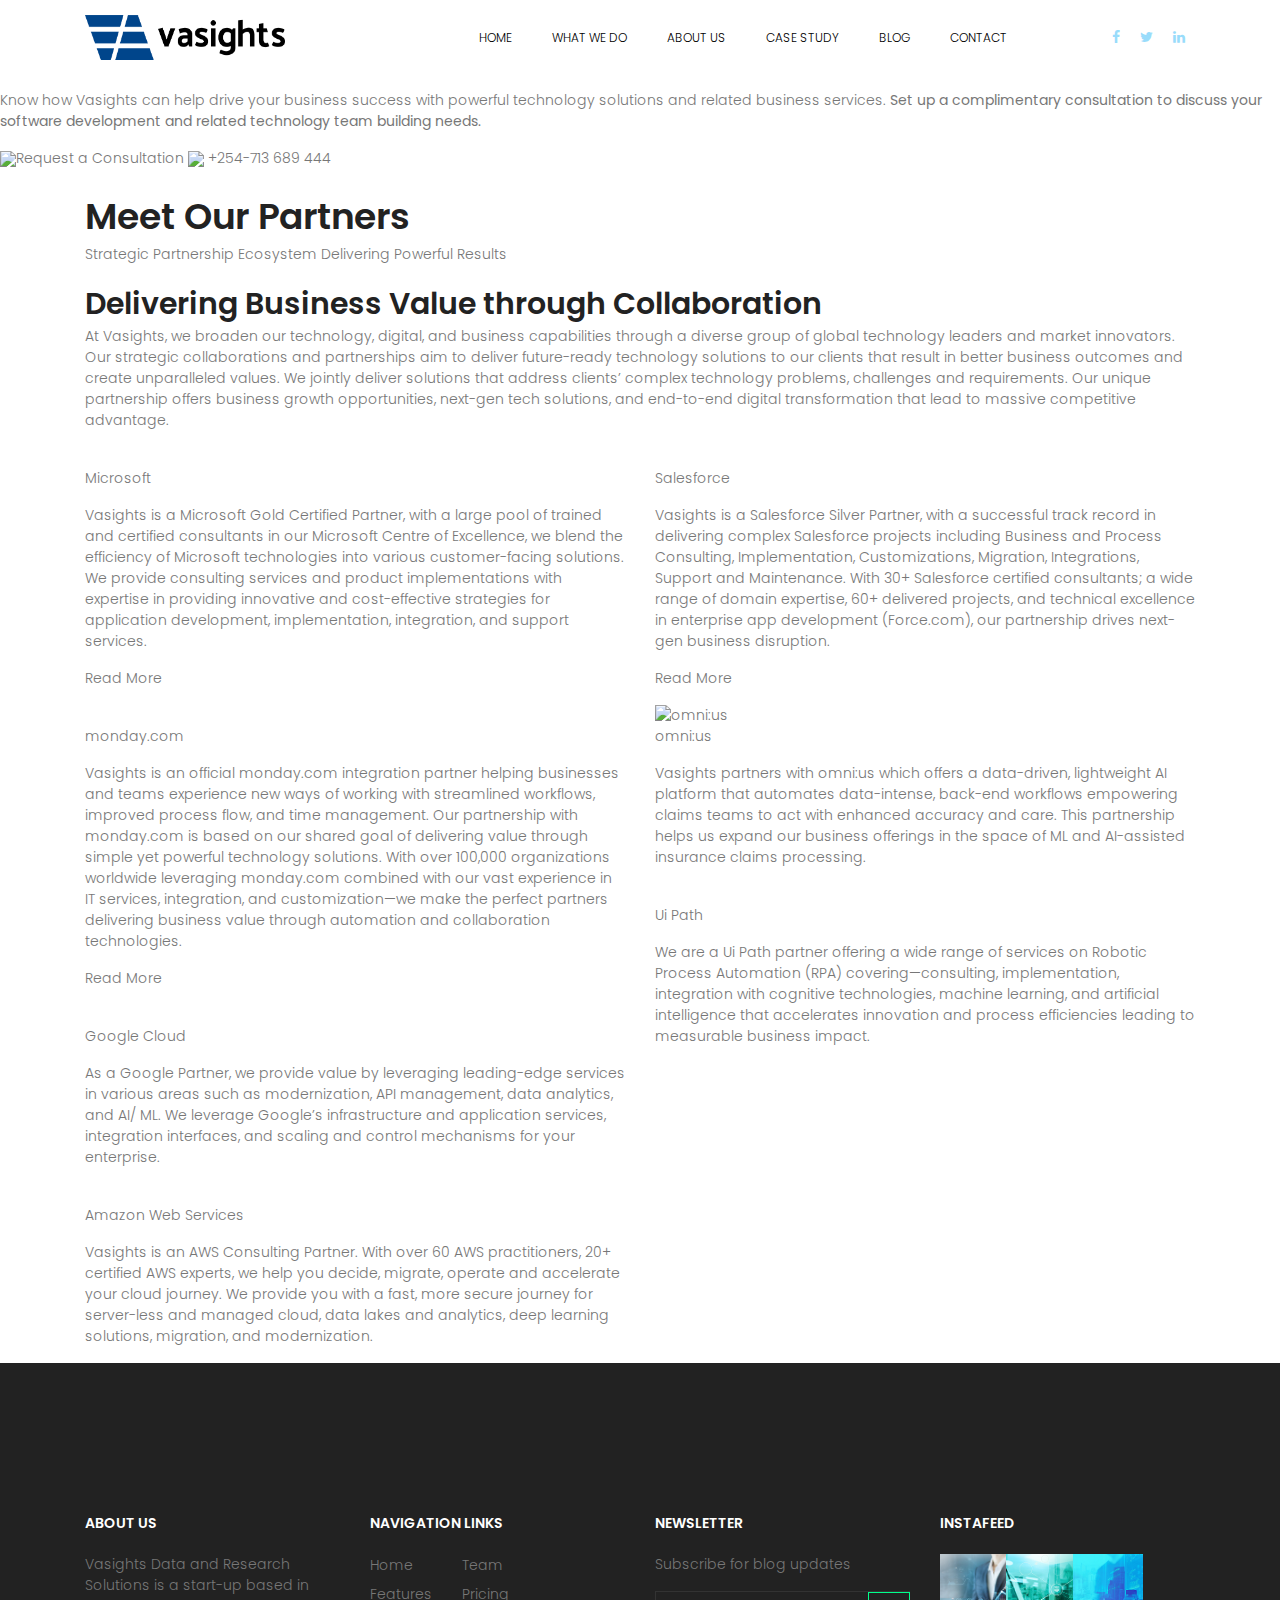
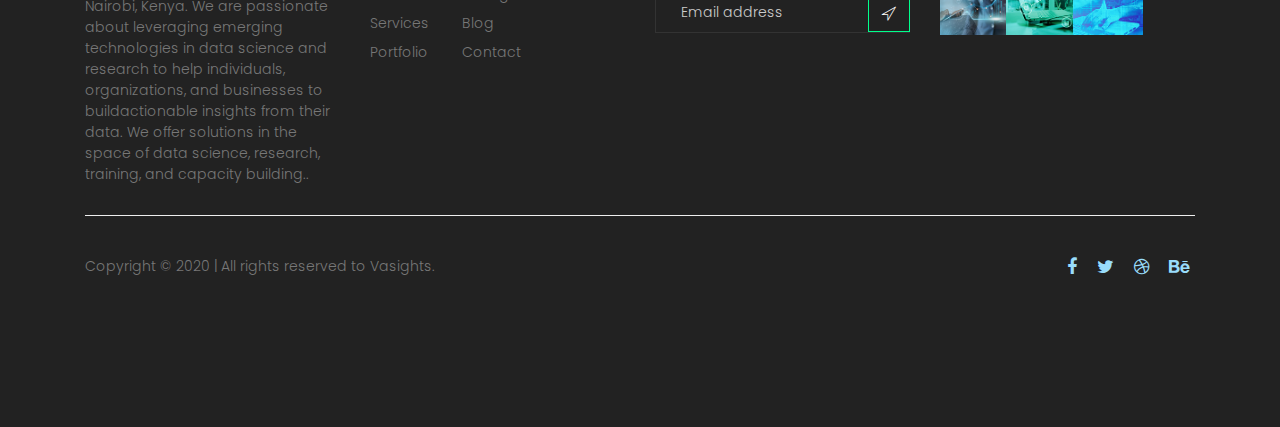
==== commit ad2ffbb0: "partners" ====
--- a/partners.html
+++ b/partners.html
@@ -22,7 +22,8 @@
     <meta http-equiv="X-UA-Compatible" content="IE=edge">
     <meta name="viewport" content="width=device-width, initial-scale=1.0, maximum-scale=1.0, user-scalable=0">
     <title>Strategic Partnerships | Vasights</title>
-    <link rel="icon" type="image/x-icon" href="/wp-content/themes/DamcoNew/images/favicon.ico">
+    	<!-- Favicon-->
+	<link rel="shortcut icon" href="img/fav.png">
     <link href="https://www.damcogroup.com/wp-content/themes/DamcoNew/css/fonts/PTsans.min.css" rel="stylesheet">
     <link rel="stylesheet" href="https://maxcdn.bootstrapcdn.com/font-awesome/4.5.0/css/font-awesome.min.css">
     <link href="https://www.damcogroup.com/wp-content/themes/DamcoNew/css/bootstrap.min.css" rel="stylesheet">
@@ -59,8 +60,8 @@
     </style>
     <!--[if lt IE 9]> <script src="https://oss.maxcdn.com/html5shiv/3.7.2/html5shiv.min.js"></script> <script src="https://oss.maxcdn.com/respond/1.4.2/respond.min.js"></script> <![endif]-->
     <meta name="description"
-        content="Damco Solutions is a trusted partner of global leaders such as Salesforce, Microsoft, monday.com, UIPath, Omni:us, Amazon Web Services, Google Cloud, and more.">
-    <link rel="canonical" href="https://www.damcogroup.com/partners/">
+        content="Vasights Solutions is a trusted partner of global leaders such as Salesforce, Microsoft, monday.com, UIPath, Omni:us, Amazon Web Services, Google Cloud, and more.">
+   
     <link rel="stylesheet" id="wp-block-library-css"
         href="https://www.damcogroup.com/wp-includes/css/dist/block-library/style.min.css" media="all">
     <link rel="stylesheet" id="contact-form-7-css"
@@ -116,7 +117,7 @@
             padding: 1em 0.5em;
             background-image: url(../img/form-bg.png);
             background-position: 50% 50%;
-            background-repeat-y: no-repeat;
+            background-repeat: no-repeat;
             margin-top: 2em;
             background-size: auto 100%;
         }
@@ -495,12 +496,53 @@
             src: url('https://cdn.loom.com/assets/fonts/circular/CircularXXWeb-Black-bf067ecb8aa777ceb6df7d72226febca.woff2') format('woff2');
         }
     </style>
+    <style>
+        .tb_button {
+            padding: 1px;
+            cursor: pointer;
+            border-right: 1px solid #8b8b8b;
+            border-left: 1px solid #FFF;
+            border-bottom: 1px solid #fff;
+        }
+
+        .tb_button.hover {
+            borer: 2px outset #def;
+            background-color: #f8f8f8 !important;
+        }
+
+        .ws_toolbar {
+            z-index: 100000
+        }
+
+        .ws_toolbar .ws_tb_btn {
+            cursor: pointer;
+            border: 1px solid #555;
+            padding: 3px
+        }
+
+        .tb_highlight {
+            background-color: yellow
+        }
+
+        .tb_hide {
+            visibility: hidden
+        }
+
+        .ws_toolbar img {
+            padding: 2px;
+            margin: 0px
+        }
+
+        .toper{
+            padding-top: 10px !important;
+        }
+    </style>
     <script type="text/javascript"
         src="https://pi.pardot.com/analytics?ver=3&amp;visitor_id=&amp;visitor_id_sign=&amp;pi_opt_in=&amp;campaign_id=3737&amp;account_id=303261&amp;title=Strategic%20Partnerships%20%7C%20Damco%20Solutions&amp;url=https%3A%2F%2Fwww.damcogroup.com%2Fpartners%2F&amp;referrer=https%3A%2F%2Fwww.damcogroup.com%2Fservices%2F"></script>
 </head>
 
 <body data-rsssl="1"
-    class="page-template page-template-template-withoutfooterform page-template-template-withoutfooterform-php page page-id-9882 page-parent landing-page white-bg" "="" data-spy="
+    class="page-template page-template-template-withoutfooterform page-template-template-withoutfooterform-php page page-id-9882 page-parent landing-page white-bg toper" "="" data-spy="
     scroll" data-aos-easing="ease" data-aos-duration="400" data-aos-delay="0" data-new-gr-c-s-check-loaded="14.984.0"
     data-gr-ext-installed="" cz-shortcut-listen="true"> <noscript><iframe
             src="https://www.googletagmanager.com/ns.html?id=GTM-TFKDRL5" height="0" width="0"
@@ -616,7 +658,6 @@
                                 <li><a href="./index.html">Home</a></li>
                                 <li><a href="#services">What We Do</a></li>
                                 <li><a href="#protfolio">About Us</a></li>
-                                <li><a href="/partners.html" target="_blank">Patners</a></li>
                                 <li><a href="#casestudy">Case Study</a></li>
                                 <li><a href="#blog">Blog</a></li>
                                 <li><a href="#contact">Contact</a></li>
@@ -634,7 +675,7 @@
                         <div class="header-social d-flex align-items-center">
                             <a href="https://www.facebook.com/apticsdata/"><i class="fa fa-facebook"></i></a>
                             <a href="https://twitter.com/apticsdata"><i class="fa fa-twitter"></i></a>
-                            <a href="#"><i class="fa fa-linkedin"></i></a>
+                            <a href="https://www.linkedin.com/company/vasights/"><i class="fa fa-linkedin"></i></a>
                         </div>
                     </div>
                 </div>
@@ -695,7 +736,7 @@
                                                 and product implementations with expertise in providing innovative and
                                                 cost-effective strategies for application development, implementation,
                                                 integration, and support services.</p>
-                                            <p class="card-link"><a href="https://www.damcogroup.com/microsoft.html"
+                                            <p class="card-link"><a href=""
                                                     target="_blank" rel="noopener noreferrer">Read More</a></p>
                                         </div>
                                     </div>
@@ -715,7 +756,7 @@
                                                 the perfect partners delivering business value through automation and
                                                 collaboration technologies.</p>
                                             <p class="card-link"><a
-                                                    href="https://www.damcogroup.com/monday-com-consultant-damco-solutions/"
+                                                    href=""
                                                     target="_blank" rel="noopener noreferrer">Read More</a></p>
                                         </div>
                                     </div>
@@ -764,7 +805,7 @@
                                                 60+ delivered projects, and technical excellence in enterprise app
                                                 development (Force.com), our partnership drives next-gen business
                                                 disruption.</p>
-                                            <p class="card-link"><a href="https://www.damcogroup.com/Salesforce"
+                                            <p class="card-link"><a href=""
                                                     target="_blank" rel="noopener noreferrer">Read More</a></p>
                                         </div>
                                     </div>
@@ -1103,43 +1144,7 @@
         style="cursor: url(&quot;chrome-extension://ialiedlpfknneamnbemcgmaboleiccdd/assets/images/cursor-imagen.svg&quot;) 9 9, crosshair;">
         <div data-v-0a2a5063="" class="area"></div>
     </div>
-    <style>
-        .tb_button {
-            padding: 1px;
-            cursor: pointer;
-            border-right: 1px solid #8b8b8b;
-            border-left: 1px solid #FFF;
-            border-bottom: 1px solid #fff;
-        }
-
-        .tb_button.hover {
-            borer: 2px outset #def;
-            background-color: #f8f8f8 !important;
-        }
-
-        .ws_toolbar {
-            z-index: 100000
-        }
-
-        .ws_toolbar .ws_tb_btn {
-            cursor: pointer;
-            border: 1px solid #555;
-            padding: 3px
-        }
-
-        .tb_highlight {
-            background-color: yellow
-        }
-
-        .tb_hide {
-            visibility: hidden
-        }
-
-        .ws_toolbar img {
-            padding: 2px;
-            margin: 0px
-        }
-    </style>
+    
 </body>
 <loom-container id="lo-engage-ext-container">
     <div></div>
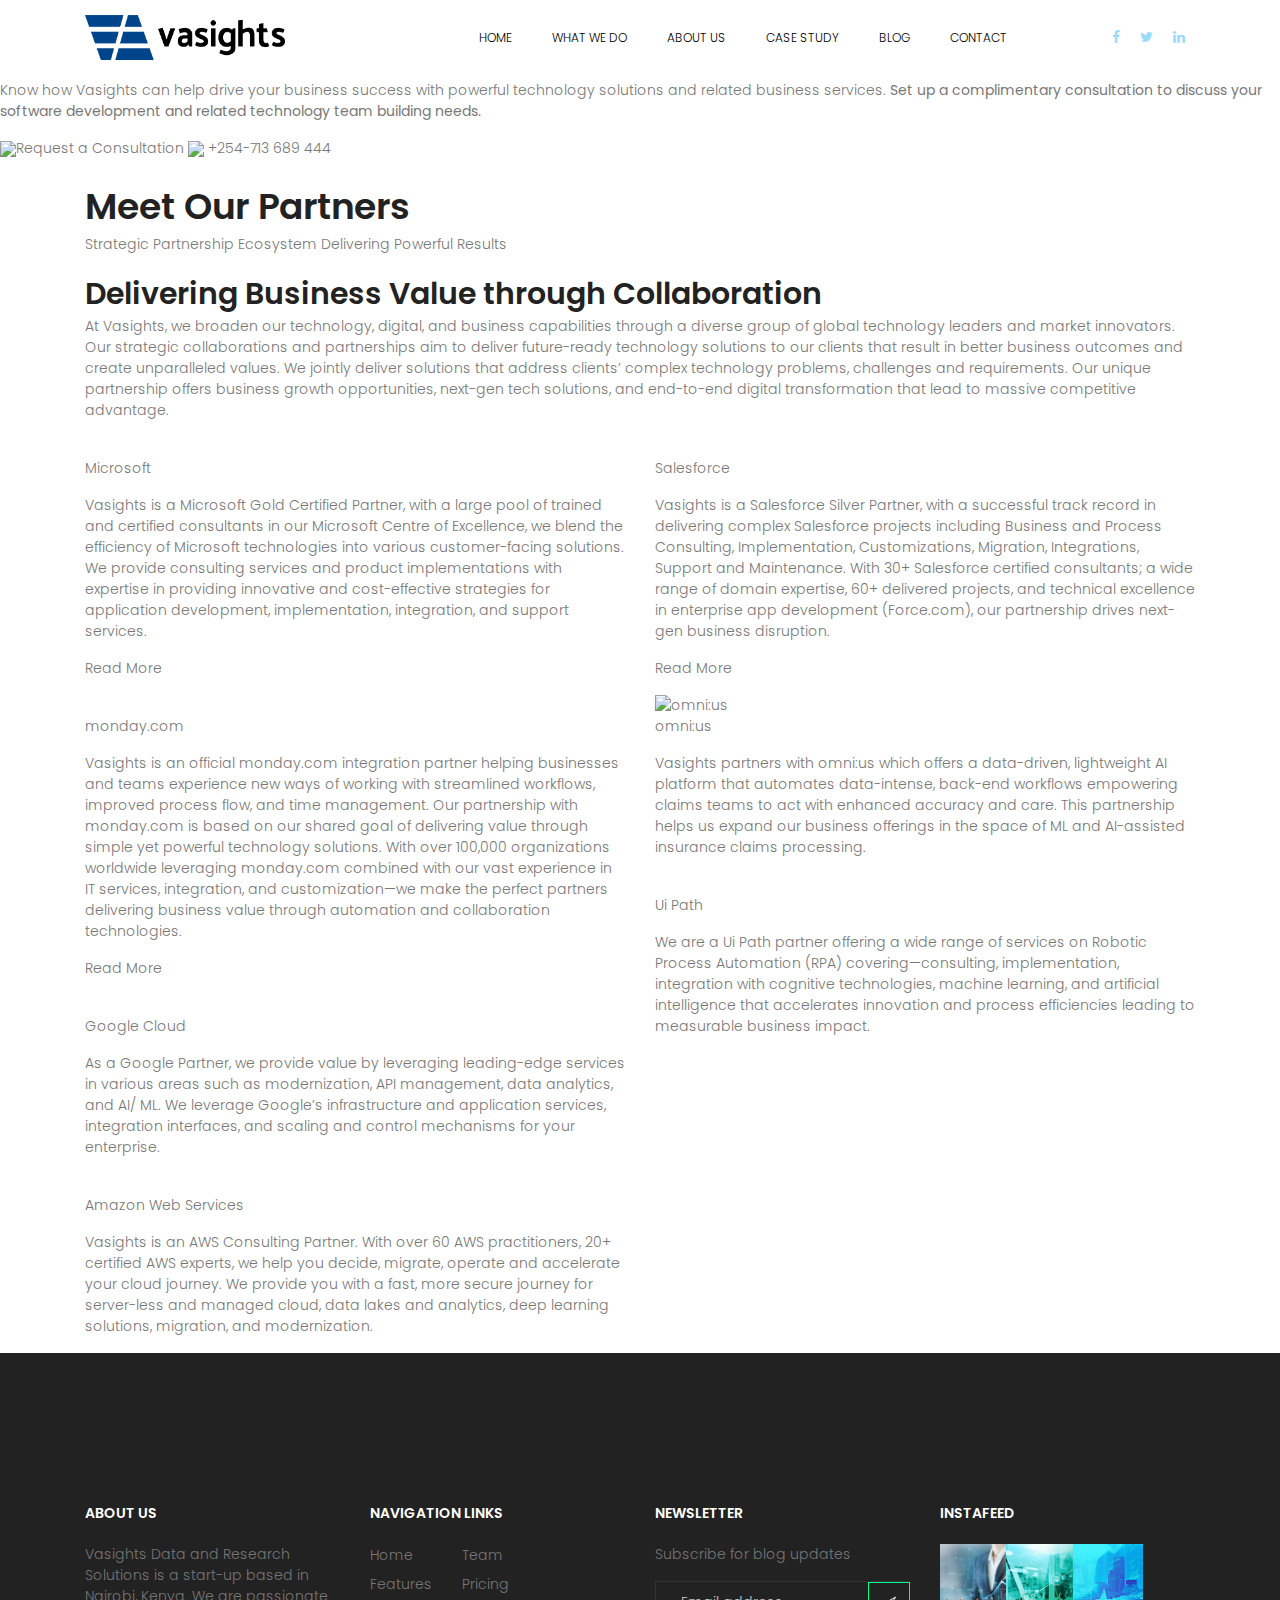
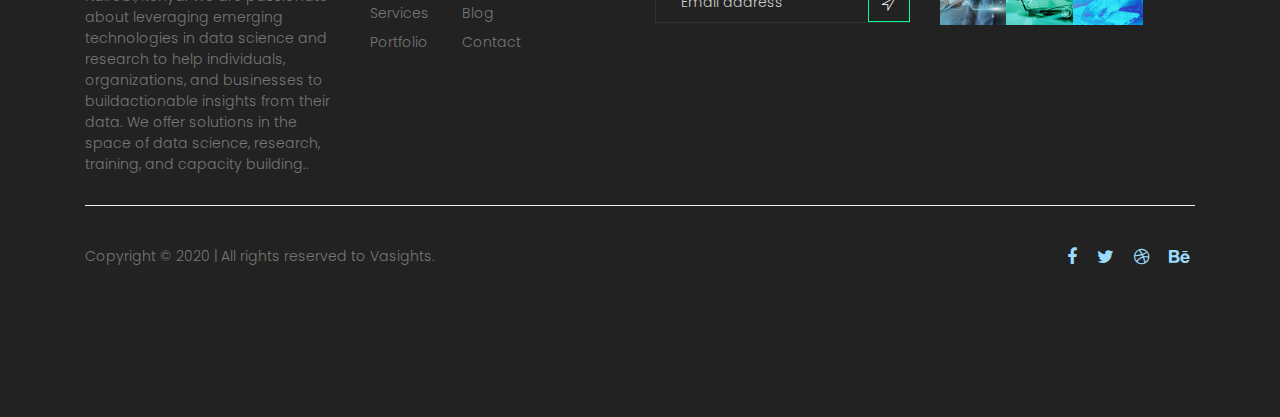
==== commit 04387f96: "linkedin" ====
--- a/partners.html
+++ b/partners.html
@@ -533,9 +533,7 @@
             margin: 0px
         }
 
-        .toper{
-            padding-top: 10px !important;
-        }
+       
     </style>
     <script type="text/javascript"
         src="https://pi.pardot.com/analytics?ver=3&amp;visitor_id=&amp;visitor_id_sign=&amp;pi_opt_in=&amp;campaign_id=3737&amp;account_id=303261&amp;title=Strategic%20Partnerships%20%7C%20Damco%20Solutions&amp;url=https%3A%2F%2Fwww.damcogroup.com%2Fpartners%2F&amp;referrer=https%3A%2F%2Fwww.damcogroup.com%2Fservices%2F"></script>
